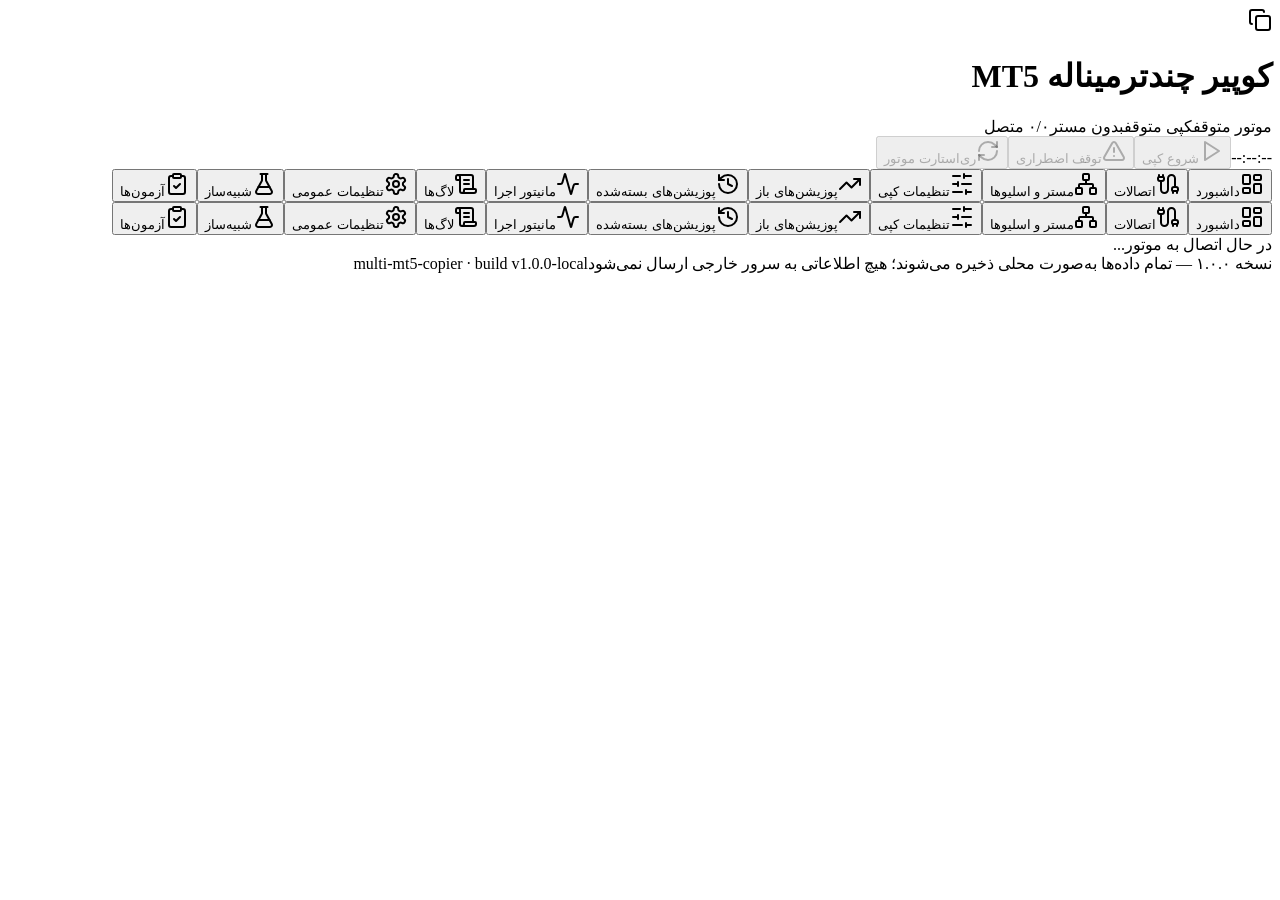
==== deploy/worker/ui/index.html @ fa25c73d "release: ship Windows package via GitHub Actions (EXE + dashboard UI in Release Assets) - deploy/wor" ====
<!DOCTYPE html><!--almX1vS29qFUEz5rLmqiv--><html lang="fa" dir="rtl" class="dark"><head><meta charSet="utf-8"/><meta name="viewport" content="width=device-width, initial-scale=1"/><link rel="stylesheet" href="/_next/static/chunks/bf1389ca1d8780b5.css" data-precedence="next"/><link rel="preload" as="script" fetchPriority="low" href="/_next/static/chunks/58c60a5fa6b544da.js"/><script src="/_next/static/chunks/771dedee3f5e1621.js" async=""></script><script src="/_next/static/chunks/e461e3027eb348df.js" async=""></script><script src="/_next/static/chunks/turbopack-b702dda9a075337d.js" async=""></script><script src="/_next/static/chunks/2f236954d6a65e12.js" async=""></script><script src="/_next/static/chunks/8f161a78fdf321c0.js" async=""></script><script src="/_next/static/chunks/02991f9623cb055b.js" async=""></script><link rel="preload" href="https://fonts.googleapis.com/css2?family=Vazirmatn:wght@400;500;600;700&amp;display=swap" as="style"/><link rel="preconnect" href="https://fonts.googleapis.com"/><link rel="preconnect" href="https://fonts.gstatic.com" crossorigin="anonymous"/><meta name="theme-color" content="#09090b"/><title>کوپیر چندترمیناله MT5</title><meta name="description" content="داشبورد حرفه‌ای کپی معاملات بین ترمینال‌های متاتریدر ۵ — تمام داده‌ها به‌صورت محلی ذخیره می‌شوند"/><link href="https://fonts.googleapis.com/css2?family=Vazirmatn:wght@400;500;600;700&amp;display=swap" rel="stylesheet"/><script src="/_next/static/chunks/a6dad97d9634a72d.js" noModule=""></script></head><body class="antialiased bg-background text-foreground"><div hidden=""><!--$--><!--/$--></div><div class="flex min-h-screen flex-col bg-zinc-950 text-zinc-100"><header class="sticky top-0 z-40 border-b border-zinc-800 bg-zinc-950/85 backdrop-blur"><div class="mx-auto flex w-full max-w-[1600px] flex-wrap items-center gap-x-4 gap-y-2 px-3 py-2.5 sm:px-4"><div class="flex min-w-0 items-center gap-2.5"><span class="flex size-9 shrink-0 items-center justify-center rounded-lg border border-amber-500/40 bg-amber-500/10"><svg xmlns="http://www.w3.org/2000/svg" width="24" height="24" viewBox="0 0 24 24" fill="none" stroke="currentColor" stroke-width="2" stroke-linecap="round" stroke-linejoin="round" class="lucide lucide-copy size-4 text-amber-500" aria-hidden="true"><rect width="14" height="14" x="8" y="8" rx="2" ry="2"></rect><path d="M4 16c-1.1 0-2-.9-2-2V4c0-1.1.9-2 2-2h10c1.1 0 2 .9 2 2"></path></svg></span><h1 class="truncate text-sm font-bold sm:text-base">کوپیر چندترمیناله MT5</h1></div><div class="flex flex-wrap items-center gap-1.5"><span data-slot="badge" class="inline-flex items-center justify-center rounded-md border font-medium w-fit whitespace-nowrap shrink-0 [&amp;&gt;svg]:size-3 [&amp;&gt;svg]:pointer-events-none focus-visible:border-ring focus-visible:ring-ring/50 focus-visible:ring-[3px] aria-invalid:ring-destructive/20 dark:aria-invalid:ring-destructive/40 aria-invalid:border-destructive transition-[color,box-shadow] overflow-hidden [a&amp;]:hover:bg-accent [a&amp;]:hover:text-accent-foreground gap-1.5 px-2.5 py-1 text-[11px] border-zinc-700 bg-zinc-800/60 text-zinc-400"><span class="inline-block size-1.5 rounded-full bg-zinc-500"></span>موتور متوقف</span><span data-slot="badge" class="inline-flex items-center justify-center rounded-md border font-medium w-fit whitespace-nowrap shrink-0 [&amp;&gt;svg]:size-3 [&amp;&gt;svg]:pointer-events-none focus-visible:border-ring focus-visible:ring-ring/50 focus-visible:ring-[3px] aria-invalid:ring-destructive/20 dark:aria-invalid:ring-destructive/40 aria-invalid:border-destructive transition-[color,box-shadow] overflow-hidden [a&amp;]:hover:bg-accent [a&amp;]:hover:text-accent-foreground gap-1.5 px-2.5 py-1 text-[11px] border-zinc-700 bg-zinc-800/60 text-zinc-400"><span class="inline-block size-1.5 rounded-full bg-zinc-500"></span>کپی متوقف</span><span data-slot="badge" class="inline-flex items-center justify-center rounded-md border font-medium w-fit whitespace-nowrap shrink-0 [&amp;&gt;svg]:size-3 gap-1 [&amp;&gt;svg]:pointer-events-none focus-visible:border-ring focus-visible:ring-ring/50 focus-visible:ring-[3px] aria-invalid:ring-destructive/20 dark:aria-invalid:ring-destructive/40 aria-invalid:border-destructive transition-[color,box-shadow] overflow-hidden [a&amp;]:hover:bg-accent [a&amp;]:hover:text-accent-foreground border-zinc-800 px-2.5 py-1 text-[11px] text-zinc-500">بدون مستر</span><span data-slot="badge" class="inline-flex items-center justify-center rounded-md border font-medium w-fit whitespace-nowrap shrink-0 [&amp;&gt;svg]:size-3 gap-1 [&amp;&gt;svg]:pointer-events-none focus-visible:border-ring focus-visible:ring-ring/50 focus-visible:ring-[3px] aria-invalid:ring-destructive/20 dark:aria-invalid:ring-destructive/40 aria-invalid:border-destructive transition-[color,box-shadow] overflow-hidden [a&amp;]:hover:bg-accent [a&amp;]:hover:text-accent-foreground border-zinc-800 px-2.5 py-1 text-[11px] text-zinc-400">۰<!-- -->/<!-- -->۰<!-- --> متصل</span></div><div class="ms-auto flex flex-wrap items-center gap-2"><span class="hidden md:block"><span dir="ltr" class="font-mono tnum text-zinc-400">--:--:--</span></span><button data-slot="button" class="inline-flex items-center justify-center whitespace-nowrap text-sm font-medium transition-all disabled:pointer-events-none disabled:opacity-50 [&amp;_svg]:pointer-events-none [&amp;_svg:not([class*=&#x27;size-&#x27;])]:size-4 shrink-0 [&amp;_svg]:shrink-0 outline-none focus-visible:border-ring focus-visible:ring-ring/50 focus-visible:ring-[3px] aria-invalid:ring-destructive/20 dark:aria-invalid:ring-destructive/40 aria-invalid:border-destructive shadow-xs rounded-md px-3 has-[&gt;svg]:px-2.5 h-11 gap-1.5 bg-amber-500 text-zinc-950 hover:bg-amber-400 sm:h-9" disabled=""><svg xmlns="http://www.w3.org/2000/svg" width="24" height="24" viewBox="0 0 24 24" fill="none" stroke="currentColor" stroke-width="2" stroke-linecap="round" stroke-linejoin="round" class="lucide lucide-play size-3.5" aria-hidden="true"><polygon points="6 3 20 12 6 21 6 3"></polygon></svg>شروع کپی</button><button data-slot="alert-dialog-trigger" class="inline-flex items-center justify-center whitespace-nowrap text-sm font-medium transition-all disabled:pointer-events-none disabled:opacity-50 [&amp;_svg]:pointer-events-none [&amp;_svg:not([class*=&#x27;size-&#x27;])]:size-4 shrink-0 [&amp;_svg]:shrink-0 outline-none focus-visible:border-ring focus-visible:ring-ring/50 focus-visible:ring-[3px] aria-invalid:ring-destructive/20 dark:aria-invalid:ring-destructive/40 aria-invalid:border-destructive border bg-background shadow-xs hover:text-accent-foreground dark:bg-input/30 dark:border-input dark:hover:bg-input/50 rounded-md px-3 has-[&gt;svg]:px-2.5 h-11 gap-1.5 border-red-500/40 text-red-400 hover:bg-red-500/10 sm:h-9" disabled="" type="button" aria-haspopup="dialog" aria-expanded="false" aria-controls="radix-_R_1slfdb_" data-state="closed"><svg xmlns="http://www.w3.org/2000/svg" width="24" height="24" viewBox="0 0 24 24" fill="none" stroke="currentColor" stroke-width="2" stroke-linecap="round" stroke-linejoin="round" class="lucide lucide-triangle-alert size-3.5" aria-hidden="true"><path d="m21.73 18-8-14a2 2 0 0 0-3.48 0l-8 14A2 2 0 0 0 4 21h16a2 2 0 0 0 1.73-3"></path><path d="M12 9v4"></path><path d="M12 17h.01"></path></svg>توقف اضطراری</button><button data-slot="alert-dialog-trigger" class="inline-flex items-center justify-center whitespace-nowrap text-sm font-medium transition-all disabled:pointer-events-none disabled:opacity-50 [&amp;_svg]:pointer-events-none [&amp;_svg:not([class*=&#x27;size-&#x27;])]:size-4 shrink-0 [&amp;_svg]:shrink-0 outline-none focus-visible:border-ring focus-visible:ring-ring/50 focus-visible:ring-[3px] aria-invalid:ring-destructive/20 dark:aria-invalid:ring-destructive/40 aria-invalid:border-destructive border bg-background shadow-xs hover:bg-accent hover:text-accent-foreground dark:bg-input/30 dark:border-input dark:hover:bg-input/50 rounded-md px-3 has-[&gt;svg]:px-2.5 h-11 gap-1.5 border-zinc-700 text-zinc-300 sm:h-9" disabled="" type="button" aria-haspopup="dialog" aria-expanded="false" aria-controls="radix-_R_2clfdb_" data-state="closed"><svg xmlns="http://www.w3.org/2000/svg" width="24" height="24" viewBox="0 0 24 24" fill="none" stroke="currentColor" stroke-width="2" stroke-linecap="round" stroke-linejoin="round" class="lucide lucide-refresh-cw size-3.5" aria-hidden="true"><path d="M3 12a9 9 0 0 1 9-9 9.75 9.75 0 0 1 6.74 2.74L21 8"></path><path d="M21 3v5h-5"></path><path d="M21 12a9 9 0 0 1-9 9 9.75 9.75 0 0 1-6.74-2.74L3 16"></path><path d="M8 16H3v5"></path></svg>ری‌استارت موتور</button></div></div></header><nav aria-label="ناوبری" class="border-b border-zinc-800 bg-zinc-950 lg:hidden"><div class="flex gap-1 overflow-x-auto px-2 py-2"><button type="button" aria-current="page" class="flex items-center gap-2 rounded-lg border text-sm font-medium transition-colors h-11 shrink-0 px-3 border-amber-500/40 bg-amber-500/10 text-amber-400"><svg xmlns="http://www.w3.org/2000/svg" width="24" height="24" viewBox="0 0 24 24" fill="none" stroke="currentColor" stroke-width="2" stroke-linecap="round" stroke-linejoin="round" class="lucide lucide-layout-dashboard size-4 shrink-0" aria-hidden="true"><rect width="7" height="9" x="3" y="3" rx="1"></rect><rect width="7" height="5" x="14" y="3" rx="1"></rect><rect width="7" height="9" x="14" y="12" rx="1"></rect><rect width="7" height="5" x="3" y="16" rx="1"></rect></svg>داشبورد</button><button type="button" class="flex items-center gap-2 rounded-lg border text-sm font-medium transition-colors h-11 shrink-0 px-3 border-transparent text-zinc-400 hover:bg-zinc-900 hover:text-zinc-200"><svg xmlns="http://www.w3.org/2000/svg" width="24" height="24" viewBox="0 0 24 24" fill="none" stroke="currentColor" stroke-width="2" stroke-linecap="round" stroke-linejoin="round" class="lucide lucide-cable size-4 shrink-0" aria-hidden="true"><path d="M17 21v-2a1 1 0 0 1-1-1v-1a2 2 0 0 1 2-2h2a2 2 0 0 1 2 2v1a1 1 0 0 1-1 1"></path><path d="M19 15V6.5a1 1 0 0 0-7 0v11a1 1 0 0 1-7 0V9"></path><path d="M21 21v-2h-4"></path><path d="M3 5h4V3"></path><path d="M7 5a1 1 0 0 1 1 1v1a2 2 0 0 1-2 2H4a2 2 0 0 1-2-2V6a1 1 0 0 1 1-1V3"></path></svg>اتصالات</button><button type="button" class="flex items-center gap-2 rounded-lg border text-sm font-medium transition-colors h-11 shrink-0 px-3 border-transparent text-zinc-400 hover:bg-zinc-900 hover:text-zinc-200"><svg xmlns="http://www.w3.org/2000/svg" width="24" height="24" viewBox="0 0 24 24" fill="none" stroke="currentColor" stroke-width="2" stroke-linecap="round" stroke-linejoin="round" class="lucide lucide-network size-4 shrink-0" aria-hidden="true"><rect x="16" y="16" width="6" height="6" rx="1"></rect><rect x="2" y="16" width="6" height="6" rx="1"></rect><rect x="9" y="2" width="6" height="6" rx="1"></rect><path d="M5 16v-3a1 1 0 0 1 1-1h12a1 1 0 0 1 1 1v3"></path><path d="M12 12V8"></path></svg>مستر و اسلیوها</button><button type="button" class="flex items-center gap-2 rounded-lg border text-sm font-medium transition-colors h-11 shrink-0 px-3 border-transparent text-zinc-400 hover:bg-zinc-900 hover:text-zinc-200"><svg xmlns="http://www.w3.org/2000/svg" width="24" height="24" viewBox="0 0 24 24" fill="none" stroke="currentColor" stroke-width="2" stroke-linecap="round" stroke-linejoin="round" class="lucide lucide-sliders-horizontal size-4 shrink-0" aria-hidden="true"><line x1="21" x2="14" y1="4" y2="4"></line><line x1="10" x2="3" y1="4" y2="4"></line><line x1="21" x2="12" y1="12" y2="12"></line><line x1="8" x2="3" y1="12" y2="12"></line><line x1="21" x2="16" y1="20" y2="20"></line><line x1="12" x2="3" y1="20" y2="20"></line><line x1="14" x2="14" y1="2" y2="6"></line><line x1="8" x2="8" y1="10" y2="14"></line><line x1="16" x2="16" y1="18" y2="22"></line></svg>تنظیمات کپی</button><button type="button" class="flex items-center gap-2 rounded-lg border text-sm font-medium transition-colors h-11 shrink-0 px-3 border-transparent text-zinc-400 hover:bg-zinc-900 hover:text-zinc-200"><svg xmlns="http://www.w3.org/2000/svg" width="24" height="24" viewBox="0 0 24 24" fill="none" stroke="currentColor" stroke-width="2" stroke-linecap="round" stroke-linejoin="round" class="lucide lucide-trending-up size-4 shrink-0" aria-hidden="true"><path d="M16 7h6v6"></path><path d="m22 7-8.5 8.5-5-5L2 17"></path></svg>پوزیشن‌های باز</button><button type="button" class="flex items-center gap-2 rounded-lg border text-sm font-medium transition-colors h-11 shrink-0 px-3 border-transparent text-zinc-400 hover:bg-zinc-900 hover:text-zinc-200"><svg xmlns="http://www.w3.org/2000/svg" width="24" height="24" viewBox="0 0 24 24" fill="none" stroke="currentColor" stroke-width="2" stroke-linecap="round" stroke-linejoin="round" class="lucide lucide-history size-4 shrink-0" aria-hidden="true"><path d="M3 12a9 9 0 1 0 9-9 9.75 9.75 0 0 0-6.74 2.74L3 8"></path><path d="M3 3v5h5"></path><path d="M12 7v5l4 2"></path></svg>پوزیشن‌های بسته‌شده</button><button type="button" class="flex items-center gap-2 rounded-lg border text-sm font-medium transition-colors h-11 shrink-0 px-3 border-transparent text-zinc-400 hover:bg-zinc-900 hover:text-zinc-200"><svg xmlns="http://www.w3.org/2000/svg" width="24" height="24" viewBox="0 0 24 24" fill="none" stroke="currentColor" stroke-width="2" stroke-linecap="round" stroke-linejoin="round" class="lucide lucide-activity size-4 shrink-0" aria-hidden="true"><path d="M22 12h-2.48a2 2 0 0 0-1.93 1.46l-2.35 8.36a.25.25 0 0 1-.48 0L9.24 2.18a.25.25 0 0 0-.48 0l-2.35 8.36A2 2 0 0 1 4.49 12H2"></path></svg>مانیتور اجرا</button><button type="button" class="flex items-center gap-2 rounded-lg border text-sm font-medium transition-colors h-11 shrink-0 px-3 border-transparent text-zinc-400 hover:bg-zinc-900 hover:text-zinc-200"><svg xmlns="http://www.w3.org/2000/svg" width="24" height="24" viewBox="0 0 24 24" fill="none" stroke="currentColor" stroke-width="2" stroke-linecap="round" stroke-linejoin="round" class="lucide lucide-scroll-text size-4 shrink-0" aria-hidden="true"><path d="M15 12h-5"></path><path d="M15 8h-5"></path><path d="M19 17V5a2 2 0 0 0-2-2H4"></path><path d="M8 21h12a2 2 0 0 0 2-2v-1a1 1 0 0 0-1-1H11a1 1 0 0 0-1 1v1a2 2 0 1 1-4 0V5a2 2 0 1 0-4 0v2a1 1 0 0 0 1 1h3"></path></svg>لاگ‌ها</button><button type="button" class="flex items-center gap-2 rounded-lg border text-sm font-medium transition-colors h-11 shrink-0 px-3 border-transparent text-zinc-400 hover:bg-zinc-900 hover:text-zinc-200"><svg xmlns="http://www.w3.org/2000/svg" width="24" height="24" viewBox="0 0 24 24" fill="none" stroke="currentColor" stroke-width="2" stroke-linecap="round" stroke-linejoin="round" class="lucide lucide-settings size-4 shrink-0" aria-hidden="true"><path d="M12.22 2h-.44a2 2 0 0 0-2 2v.18a2 2 0 0 1-1 1.73l-.43.25a2 2 0 0 1-2 0l-.15-.08a2 2 0 0 0-2.73.73l-.22.38a2 2 0 0 0 .73 2.73l.15.1a2 2 0 0 1 1 1.72v.51a2 2 0 0 1-1 1.74l-.15.09a2 2 0 0 0-.73 2.73l.22.38a2 2 0 0 0 2.73.73l.15-.08a2 2 0 0 1 2 0l.43.25a2 2 0 0 1 1 1.73V20a2 2 0 0 0 2 2h.44a2 2 0 0 0 2-2v-.18a2 2 0 0 1 1-1.73l.43-.25a2 2 0 0 1 2 0l.15.08a2 2 0 0 0 2.73-.73l.22-.39a2 2 0 0 0-.73-2.73l-.15-.08a2 2 0 0 1-1-1.74v-.5a2 2 0 0 1 1-1.74l.15-.09a2 2 0 0 0 .73-2.73l-.22-.38a2 2 0 0 0-2.73-.73l-.15.08a2 2 0 0 1-2 0l-.43-.25a2 2 0 0 1-1-1.73V4a2 2 0 0 0-2-2z"></path><circle cx="12" cy="12" r="3"></circle></svg>تنظیمات عمومی</button><button type="button" class="flex items-center gap-2 rounded-lg border text-sm font-medium transition-colors h-11 shrink-0 px-3 border-transparent text-zinc-400 hover:bg-zinc-900 hover:text-zinc-200"><svg xmlns="http://www.w3.org/2000/svg" width="24" height="24" viewBox="0 0 24 24" fill="none" stroke="currentColor" stroke-width="2" stroke-linecap="round" stroke-linejoin="round" class="lucide lucide-flask-conical size-4 shrink-0" aria-hidden="true"><path d="M14 2v6a2 2 0 0 0 .245.96l5.51 10.08A2 2 0 0 1 18 22H6a2 2 0 0 1-1.755-2.96l5.51-10.08A2 2 0 0 0 10 8V2"></path><path d="M6.453 15h11.094"></path><path d="M8.5 2h7"></path></svg>شبیه‌ساز</button><button type="button" class="flex items-center gap-2 rounded-lg border text-sm font-medium transition-colors h-11 shrink-0 px-3 border-transparent text-zinc-400 hover:bg-zinc-900 hover:text-zinc-200"><svg xmlns="http://www.w3.org/2000/svg" width="24" height="24" viewBox="0 0 24 24" fill="none" stroke="currentColor" stroke-width="2" stroke-linecap="round" stroke-linejoin="round" class="lucide lucide-clipboard-check size-4 shrink-0" aria-hidden="true"><rect width="8" height="4" x="8" y="2" rx="1" ry="1"></rect><path d="M16 4h2a2 2 0 0 1 2 2v14a2 2 0 0 1-2 2H6a2 2 0 0 1-2-2V6a2 2 0 0 1 2-2h2"></path><path d="m9 14 2 2 4-4"></path></svg>آزمون‌ها</button></div></nav><div class="mx-auto flex w-full max-w-[1600px] flex-1"><nav aria-label="ناوبری" class="sticky top-[57px] hidden h-fit max-h-[calc(100vh-5rem)] w-56 shrink-0 flex-col gap-1 overflow-y-auto border-e border-zinc-800 p-3 lg:flex"><button type="button" aria-current="page" class="flex items-center gap-2 rounded-lg border text-sm font-medium transition-colors h-11 w-full justify-start px-3 border-amber-500/40 bg-amber-500/10 text-amber-400"><svg xmlns="http://www.w3.org/2000/svg" width="24" height="24" viewBox="0 0 24 24" fill="none" stroke="currentColor" stroke-width="2" stroke-linecap="round" stroke-linejoin="round" class="lucide lucide-layout-dashboard size-4 shrink-0" aria-hidden="true"><rect width="7" height="9" x="3" y="3" rx="1"></rect><rect width="7" height="5" x="14" y="3" rx="1"></rect><rect width="7" height="9" x="14" y="12" rx="1"></rect><rect width="7" height="5" x="3" y="16" rx="1"></rect></svg>داشبورد</button><button type="button" class="flex items-center gap-2 rounded-lg border text-sm font-medium transition-colors h-11 w-full justify-start px-3 border-transparent text-zinc-400 hover:bg-zinc-900 hover:text-zinc-200"><svg xmlns="http://www.w3.org/2000/svg" width="24" height="24" viewBox="0 0 24 24" fill="none" stroke="currentColor" stroke-width="2" stroke-linecap="round" stroke-linejoin="round" class="lucide lucide-cable size-4 shrink-0" aria-hidden="true"><path d="M17 21v-2a1 1 0 0 1-1-1v-1a2 2 0 0 1 2-2h2a2 2 0 0 1 2 2v1a1 1 0 0 1-1 1"></path><path d="M19 15V6.5a1 1 0 0 0-7 0v11a1 1 0 0 1-7 0V9"></path><path d="M21 21v-2h-4"></path><path d="M3 5h4V3"></path><path d="M7 5a1 1 0 0 1 1 1v1a2 2 0 0 1-2 2H4a2 2 0 0 1-2-2V6a1 1 0 0 1 1-1V3"></path></svg>اتصالات</button><button type="button" class="flex items-center gap-2 rounded-lg border text-sm font-medium transition-colors h-11 w-full justify-start px-3 border-transparent text-zinc-400 hover:bg-zinc-900 hover:text-zinc-200"><svg xmlns="http://www.w3.org/2000/svg" width="24" height="24" viewBox="0 0 24 24" fill="none" stroke="currentColor" stroke-width="2" stroke-linecap="round" stroke-linejoin="round" class="lucide lucide-network size-4 shrink-0" aria-hidden="true"><rect x="16" y="16" width="6" height="6" rx="1"></rect><rect x="2" y="16" width="6" height="6" rx="1"></rect><rect x="9" y="2" width="6" height="6" rx="1"></rect><path d="M5 16v-3a1 1 0 0 1 1-1h12a1 1 0 0 1 1 1v3"></path><path d="M12 12V8"></path></svg>مستر و اسلیوها</button><button type="button" class="flex items-center gap-2 rounded-lg border text-sm font-medium transition-colors h-11 w-full justify-start px-3 border-transparent text-zinc-400 hover:bg-zinc-900 hover:text-zinc-200"><svg xmlns="http://www.w3.org/2000/svg" width="24" height="24" viewBox="0 0 24 24" fill="none" stroke="currentColor" stroke-width="2" stroke-linecap="round" stroke-linejoin="round" class="lucide lucide-sliders-horizontal size-4 shrink-0" aria-hidden="true"><line x1="21" x2="14" y1="4" y2="4"></line><line x1="10" x2="3" y1="4" y2="4"></line><line x1="21" x2="12" y1="12" y2="12"></line><line x1="8" x2="3" y1="12" y2="12"></line><line x1="21" x2="16" y1="20" y2="20"></line><line x1="12" x2="3" y1="20" y2="20"></line><line x1="14" x2="14" y1="2" y2="6"></line><line x1="8" x2="8" y1="10" y2="14"></line><line x1="16" x2="16" y1="18" y2="22"></line></svg>تنظیمات کپی</button><button type="button" class="flex items-center gap-2 rounded-lg border text-sm font-medium transition-colors h-11 w-full justify-start px-3 border-transparent text-zinc-400 hover:bg-zinc-900 hover:text-zinc-200"><svg xmlns="http://www.w3.org/2000/svg" width="24" height="24" viewBox="0 0 24 24" fill="none" stroke="currentColor" stroke-width="2" stroke-linecap="round" stroke-linejoin="round" class="lucide lucide-trending-up size-4 shrink-0" aria-hidden="true"><path d="M16 7h6v6"></path><path d="m22 7-8.5 8.5-5-5L2 17"></path></svg>پوزیشن‌های باز</button><button type="button" class="flex items-center gap-2 rounded-lg border text-sm font-medium transition-colors h-11 w-full justify-start px-3 border-transparent text-zinc-400 hover:bg-zinc-900 hover:text-zinc-200"><svg xmlns="http://www.w3.org/2000/svg" width="24" height="24" viewBox="0 0 24 24" fill="none" stroke="currentColor" stroke-width="2" stroke-linecap="round" stroke-linejoin="round" class="lucide lucide-history size-4 shrink-0" aria-hidden="true"><path d="M3 12a9 9 0 1 0 9-9 9.75 9.75 0 0 0-6.74 2.74L3 8"></path><path d="M3 3v5h5"></path><path d="M12 7v5l4 2"></path></svg>پوزیشن‌های بسته‌شده</button><button type="button" class="flex items-center gap-2 rounded-lg border text-sm font-medium transition-colors h-11 w-full justify-start px-3 border-transparent text-zinc-400 hover:bg-zinc-900 hover:text-zinc-200"><svg xmlns="http://www.w3.org/2000/svg" width="24" height="24" viewBox="0 0 24 24" fill="none" stroke="currentColor" stroke-width="2" stroke-linecap="round" stroke-linejoin="round" class="lucide lucide-activity size-4 shrink-0" aria-hidden="true"><path d="M22 12h-2.48a2 2 0 0 0-1.93 1.46l-2.35 8.36a.25.25 0 0 1-.48 0L9.24 2.18a.25.25 0 0 0-.48 0l-2.35 8.36A2 2 0 0 1 4.49 12H2"></path></svg>مانیتور اجرا</button><button type="button" class="flex items-center gap-2 rounded-lg border text-sm font-medium transition-colors h-11 w-full justify-start px-3 border-transparent text-zinc-400 hover:bg-zinc-900 hover:text-zinc-200"><svg xmlns="http://www.w3.org/2000/svg" width="24" height="24" viewBox="0 0 24 24" fill="none" stroke="currentColor" stroke-width="2" stroke-linecap="round" stroke-linejoin="round" class="lucide lucide-scroll-text size-4 shrink-0" aria-hidden="true"><path d="M15 12h-5"></path><path d="M15 8h-5"></path><path d="M19 17V5a2 2 0 0 0-2-2H4"></path><path d="M8 21h12a2 2 0 0 0 2-2v-1a1 1 0 0 0-1-1H11a1 1 0 0 0-1 1v1a2 2 0 1 1-4 0V5a2 2 0 1 0-4 0v2a1 1 0 0 0 1 1h3"></path></svg>لاگ‌ها</button><button type="button" class="flex items-center gap-2 rounded-lg border text-sm font-medium transition-colors h-11 w-full justify-start px-3 border-transparent text-zinc-400 hover:bg-zinc-900 hover:text-zinc-200"><svg xmlns="http://www.w3.org/2000/svg" width="24" height="24" viewBox="0 0 24 24" fill="none" stroke="currentColor" stroke-width="2" stroke-linecap="round" stroke-linejoin="round" class="lucide lucide-settings size-4 shrink-0" aria-hidden="true"><path d="M12.22 2h-.44a2 2 0 0 0-2 2v.18a2 2 0 0 1-1 1.73l-.43.25a2 2 0 0 1-2 0l-.15-.08a2 2 0 0 0-2.73.73l-.22.38a2 2 0 0 0 .73 2.73l.15.1a2 2 0 0 1 1 1.72v.51a2 2 0 0 1-1 1.74l-.15.09a2 2 0 0 0-.73 2.73l.22.38a2 2 0 0 0 2.73.73l.15-.08a2 2 0 0 1 2 0l.43.25a2 2 0 0 1 1 1.73V20a2 2 0 0 0 2 2h.44a2 2 0 0 0 2-2v-.18a2 2 0 0 1 1-1.73l.43-.25a2 2 0 0 1 2 0l.15.08a2 2 0 0 0 2.73-.73l.22-.39a2 2 0 0 0-.73-2.73l-.15-.08a2 2 0 0 1-1-1.74v-.5a2 2 0 0 1 1-1.74l.15-.09a2 2 0 0 0 .73-2.73l-.22-.38a2 2 0 0 0-2.73-.73l-.15.08a2 2 0 0 1-2 0l-.43-.25a2 2 0 0 1-1-1.73V4a2 2 0 0 0-2-2z"></path><circle cx="12" cy="12" r="3"></circle></svg>تنظیمات عمومی</button><button type="button" class="flex items-center gap-2 rounded-lg border text-sm font-medium transition-colors h-11 w-full justify-start px-3 border-transparent text-zinc-400 hover:bg-zinc-900 hover:text-zinc-200"><svg xmlns="http://www.w3.org/2000/svg" width="24" height="24" viewBox="0 0 24 24" fill="none" stroke="currentColor" stroke-width="2" stroke-linecap="round" stroke-linejoin="round" class="lucide lucide-flask-conical size-4 shrink-0" aria-hidden="true"><path d="M14 2v6a2 2 0 0 0 .245.96l5.51 10.08A2 2 0 0 1 18 22H6a2 2 0 0 1-1.755-2.96l5.51-10.08A2 2 0 0 0 10 8V2"></path><path d="M6.453 15h11.094"></path><path d="M8.5 2h7"></path></svg>شبیه‌ساز</button><button type="button" class="flex items-center gap-2 rounded-lg border text-sm font-medium transition-colors h-11 w-full justify-start px-3 border-transparent text-zinc-400 hover:bg-zinc-900 hover:text-zinc-200"><svg xmlns="http://www.w3.org/2000/svg" width="24" height="24" viewBox="0 0 24 24" fill="none" stroke="currentColor" stroke-width="2" stroke-linecap="round" stroke-linejoin="round" class="lucide lucide-clipboard-check size-4 shrink-0" aria-hidden="true"><rect width="8" height="4" x="8" y="2" rx="1" ry="1"></rect><path d="M16 4h2a2 2 0 0 1 2 2v14a2 2 0 0 1-2 2H6a2 2 0 0 1-2-2V6a2 2 0 0 1 2-2h2"></path><path d="m9 14 2 2 4-4"></path></svg>آزمون‌ها</button></nav><main class="min-w-0 flex-1 p-4 sm:p-6"><div class="flex min-h-40 items-center justify-center text-sm text-zinc-500">در حال اتصال به موتور...</div></main></div><footer class="mt-auto border-t border-zinc-800 bg-zinc-950"><div class="mx-auto flex w-full max-w-[1600px] flex-col items-center justify-between gap-1.5 px-4 py-4 text-center text-[11px] text-zinc-600 sm:flex-row"><span>نسخه ۱.۰.۰ — تمام داده‌ها به‌صورت محلی ذخیره می‌شوند؛ هیچ اطلاعاتی به سرور خارجی ارسال نمی‌شود</span><span dir="ltr" class="font-mono">multi-mt5-copier · build v1.0.0-local</span></div></footer></div><!--$--><!--/$--><section aria-label="Notifications alt+T" tabindex="-1" aria-live="polite" aria-relevant="additions text" aria-atomic="false"></section><script src="/_next/static/chunks/58c60a5fa6b544da.js" id="_R_" async=""></script><script>(self.__next_f=self.__next_f||[]).push([0])</script><script>self.__next_f.push([1,"1:\"$Sreact.fragment\"\n2:I[39756,[\"/_next/static/chunks/2f236954d6a65e12.js\"],\"default\"]\n3:I[37457,[\"/_next/static/chunks/2f236954d6a65e12.js\"],\"default\"]\n4:I[13354,[\"/_next/static/chunks/8f161a78fdf321c0.js\"],\"Toaster\"]\n5:I[47257,[\"/_next/static/chunks/2f236954d6a65e12.js\"],\"ClientPageRoot\"]\n6:I[52683,[\"/_next/static/chunks/8f161a78fdf321c0.js\",\"/_next/static/chunks/02991f9623cb055b.js\"],\"default\"]\n9:I[97367,[\"/_next/static/chunks/2f236954d6a65e12.js\"],\"OutletBoundary\"]\na:\"$Sreact.suspense\"\nc:I[97367,[\"/_next/static/chunks/2f236954d6a65e12.js\"],\"ViewportBoundary\"]\ne:I[97367,[\"/_next/static/chunks/2f236954d6a65e12.js\"],\"MetadataBoundary\"]\n10:I[68027,[\"/_next/static/chunks/2f236954d6a65e12.js\"],\"default\"]\n:HL[\"/_next/static/chunks/bf1389ca1d8780b5.css\",\"style\"]\n:HL[\"https://fonts.googleapis.com/css2?family=Vazirmatn:wght@400;500;600;700\u0026display=swap\",\"style\"]\n"])</script><script>self.__next_f.push([1,"0:{\"P\":null,\"b\":\"almX1vS29qFUEz5rLmqiv\",\"c\":[\"\",\"\"],\"q\":\"\",\"i\":false,\"f\":[[[\"\",{\"children\":[\"__PAGE__\",{}]},\"$undefined\",\"$undefined\",true],[[\"$\",\"$1\",\"c\",{\"children\":[[[\"$\",\"link\",\"0\",{\"rel\":\"stylesheet\",\"href\":\"/_next/static/chunks/bf1389ca1d8780b5.css\",\"precedence\":\"next\",\"crossOrigin\":\"$undefined\",\"nonce\":\"$undefined\"}],[\"$\",\"script\",\"script-0\",{\"src\":\"/_next/static/chunks/8f161a78fdf321c0.js\",\"async\":true,\"nonce\":\"$undefined\"}]],[\"$\",\"html\",null,{\"lang\":\"fa\",\"dir\":\"rtl\",\"className\":\"dark\",\"suppressHydrationWarning\":true,\"children\":[[\"$\",\"head\",null,{\"children\":[[\"$\",\"link\",null,{\"rel\":\"preconnect\",\"href\":\"https://fonts.googleapis.com\"}],[\"$\",\"link\",null,{\"rel\":\"preconnect\",\"href\":\"https://fonts.gstatic.com\",\"crossOrigin\":\"anonymous\"}],[\"$\",\"link\",null,{\"href\":\"https://fonts.googleapis.com/css2?family=Vazirmatn:wght@400;500;600;700\u0026display=swap\",\"rel\":\"stylesheet\"}]]}],[\"$\",\"body\",null,{\"className\":\"antialiased bg-background text-foreground\",\"children\":[[\"$\",\"$L2\",null,{\"parallelRouterKey\":\"children\",\"error\":\"$undefined\",\"errorStyles\":\"$undefined\",\"errorScripts\":\"$undefined\",\"template\":[\"$\",\"$L3\",null,{}],\"templateStyles\":\"$undefined\",\"templateScripts\":\"$undefined\",\"notFound\":[[[\"$\",\"title\",null,{\"children\":\"404: This page could not be found.\"}],[\"$\",\"div\",null,{\"style\":{\"fontFamily\":\"system-ui,\\\"Segoe UI\\\",Roboto,Helvetica,Arial,sans-serif,\\\"Apple Color Emoji\\\",\\\"Segoe UI Emoji\\\"\",\"height\":\"100vh\",\"textAlign\":\"center\",\"display\":\"flex\",\"flexDirection\":\"column\",\"alignItems\":\"center\",\"justifyContent\":\"center\"},\"children\":[\"$\",\"div\",null,{\"children\":[[\"$\",\"style\",null,{\"dangerouslySetInnerHTML\":{\"__html\":\"body{color:#000;background:#fff;margin:0}.next-error-h1{border-right:1px solid rgba(0,0,0,.3)}@media (prefers-color-scheme:dark){body{color:#fff;background:#000}.next-error-h1{border-right:1px solid rgba(255,255,255,.3)}}\"}}],[\"$\",\"h1\",null,{\"className\":\"next-error-h1\",\"style\":{\"display\":\"inline-block\",\"margin\":\"0 20px 0 0\",\"padding\":\"0 23px 0 0\",\"fontSize\":24,\"fontWeight\":500,\"verticalAlign\":\"top\",\"lineHeight\":\"49px\"},\"children\":404}],[\"$\",\"div\",null,{\"style\":{\"display\":\"inline-block\"},\"children\":[\"$\",\"h2\",null,{\"style\":{\"fontSize\":14,\"fontWeight\":400,\"lineHeight\":\"49px\",\"margin\":0},\"children\":\"This page could not be found.\"}]}]]}]}]],[]],\"forbidden\":\"$undefined\",\"unauthorized\":\"$undefined\"}],[\"$\",\"$L4\",null,{\"richColors\":true,\"position\":\"bottom-left\",\"theme\":\"dark\",\"closeButton\":true}]]}]]}]]}],{\"children\":[[\"$\",\"$1\",\"c\",{\"children\":[[\"$\",\"$L5\",null,{\"Component\":\"$6\",\"serverProvidedParams\":{\"searchParams\":{},\"params\":{},\"promises\":[\"$@7\",\"$@8\"]}}],[[\"$\",\"script\",\"script-0\",{\"src\":\"/_next/static/chunks/02991f9623cb055b.js\",\"async\":true,\"nonce\":\"$undefined\"}]],[\"$\",\"$L9\",null,{\"children\":[\"$\",\"$a\",null,{\"name\":\"Next.MetadataOutlet\",\"children\":\"$@b\"}]}]]}],{},null,false,false]},null,false,false],[\"$\",\"$1\",\"h\",{\"children\":[null,[\"$\",\"$Lc\",null,{\"children\":\"$Ld\"}],[\"$\",\"div\",null,{\"hidden\":true,\"children\":[\"$\",\"$Le\",null,{\"children\":[\"$\",\"$a\",null,{\"name\":\"Next.Metadata\",\"children\":\"$Lf\"}]}]}],null]}],false]],\"m\":\"$undefined\",\"G\":[\"$10\",[]],\"S\":true}\n"])</script><script>self.__next_f.push([1,"7:{}\n8:\"$0:f:0:1:1:children:0:props:children:0:props:serverProvidedParams:params\"\n"])</script><script>self.__next_f.push([1,"d:[[\"$\",\"meta\",\"0\",{\"charSet\":\"utf-8\"}],[\"$\",\"meta\",\"1\",{\"name\":\"viewport\",\"content\":\"width=device-width, initial-scale=1\"}],[\"$\",\"meta\",\"2\",{\"name\":\"theme-color\",\"content\":\"#09090b\"}]]\n"])</script><script>self.__next_f.push([1,"b:null\nf:[[\"$\",\"title\",\"0\",{\"children\":\"کوپیر چندترمیناله MT5\"}],[\"$\",\"meta\",\"1\",{\"name\":\"description\",\"content\":\"داشبورد حرفه‌ای کپی معاملات بین ترمینال‌های متاتریدر ۵ — تمام داده‌ها به‌صورت محلی ذخیره می‌شوند\"}]]\n"])</script></body></html>
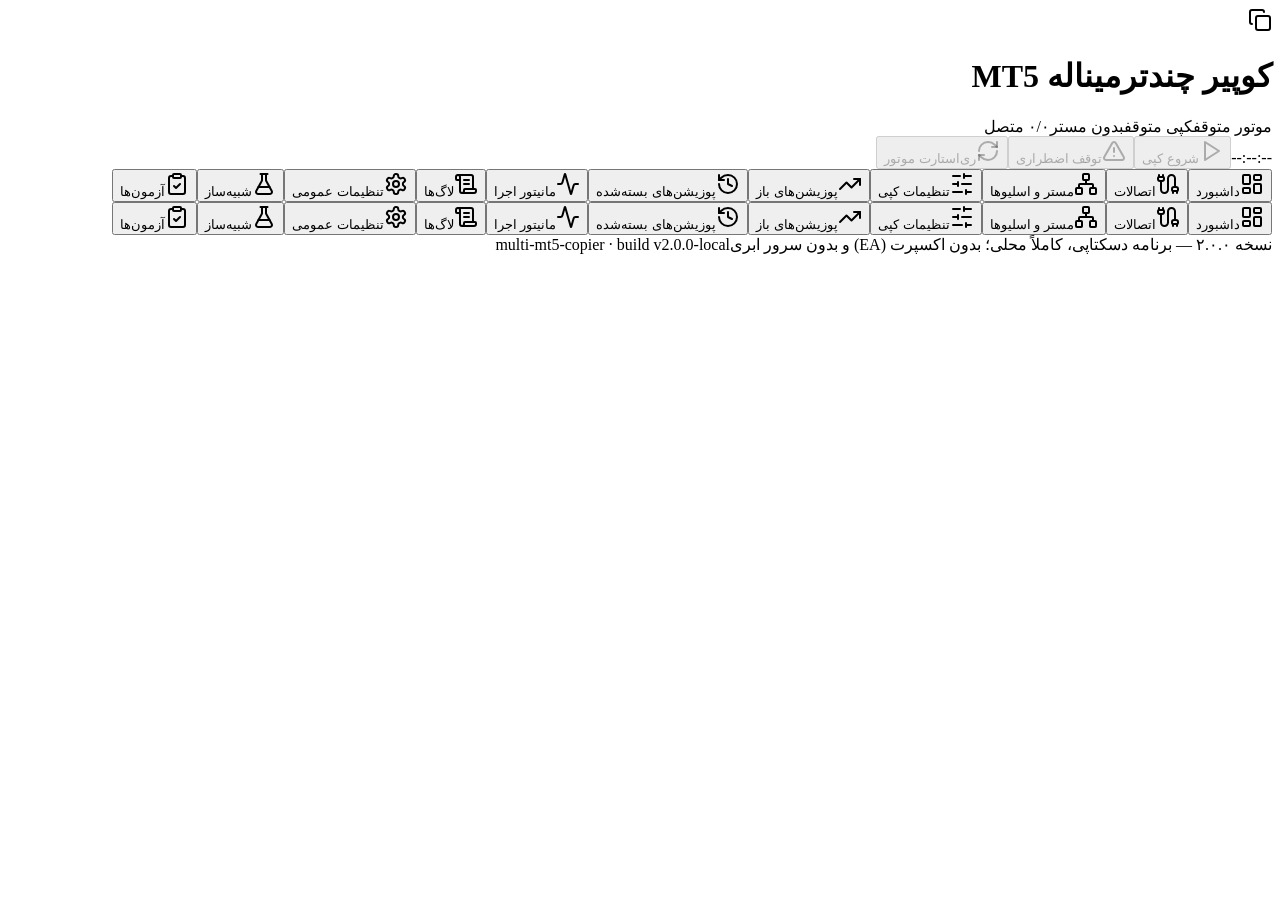
==== commit bcca7de8: "v2.0.0 desktop app edition: native WebView2 window (splash skeleton -> dashboard, no browser/console" ====
--- a/deploy/worker/ui/index.html
+++ b/deploy/worker/ui/index.html
@@ -1 +1 @@
-<!DOCTYPE html><!--almX1vS29qFUEz5rLmqiv--><html lang="fa" dir="rtl" class="dark"><head><meta charSet="utf-8"/><meta name="viewport" content="width=device-width, initial-scale=1"/><link rel="stylesheet" href="/_next/static/chunks/bf1389ca1d8780b5.css" data-precedence="next"/><link rel="preload" as="script" fetchPriority="low" href="/_next/static/chunks/58c60a5fa6b544da.js"/><script src="/_next/static/chunks/771dedee3f5e1621.js" async=""></script><script src="/_next/static/chunks/e461e3027eb348df.js" async=""></script><script src="/_next/static/chunks/turbopack-b702dda9a075337d.js" async=""></script><script src="/_next/static/chunks/2f236954d6a65e12.js" async=""></script><script src="/_next/static/chunks/8f161a78fdf321c0.js" async=""></script><script src="/_next/static/chunks/02991f9623cb055b.js" async=""></script><link rel="preload" href="https://fonts.googleapis.com/css2?family=Vazirmatn:wght@400;500;600;700&amp;display=swap" as="style"/><link rel="preconnect" href="https://fonts.googleapis.com"/><link rel="preconnect" href="https://fonts.gstatic.com" crossorigin="anonymous"/><meta name="theme-color" content="#09090b"/><title>کوپیر چندترمیناله MT5</title><meta name="description" content="داشبورد حرفه‌ای کپی معاملات بین ترمینال‌های متاتریدر ۵ — تمام داده‌ها به‌صورت محلی ذخیره می‌شوند"/><link href="https://fonts.googleapis.com/css2?family=Vazirmatn:wght@400;500;600;700&amp;display=swap" rel="stylesheet"/><script src="/_next/static/chunks/a6dad97d9634a72d.js" noModule=""></script></head><body class="antialiased bg-background text-foreground"><div hidden=""><!--$--><!--/$--></div><div class="flex min-h-screen flex-col bg-zinc-950 text-zinc-100"><header class="sticky top-0 z-40 border-b border-zinc-800 bg-zinc-950/85 backdrop-blur"><div class="mx-auto flex w-full max-w-[1600px] flex-wrap items-center gap-x-4 gap-y-2 px-3 py-2.5 sm:px-4"><div class="flex min-w-0 items-center gap-2.5"><span class="flex size-9 shrink-0 items-center justify-center rounded-lg border border-amber-500/40 bg-amber-500/10"><svg xmlns="http://www.w3.org/2000/svg" width="24" height="24" viewBox="0 0 24 24" fill="none" stroke="currentColor" stroke-width="2" stroke-linecap="round" stroke-linejoin="round" class="lucide lucide-copy size-4 text-amber-500" aria-hidden="true"><rect width="14" height="14" x="8" y="8" rx="2" ry="2"></rect><path d="M4 16c-1.1 0-2-.9-2-2V4c0-1.1.9-2 2-2h10c1.1 0 2 .9 2 2"></path></svg></span><h1 class="truncate text-sm font-bold sm:text-base">کوپیر چندترمیناله MT5</h1></div><div class="flex flex-wrap items-center gap-1.5"><span data-slot="badge" class="inline-flex items-center justify-center rounded-md border font-medium w-fit whitespace-nowrap shrink-0 [&amp;&gt;svg]:size-3 [&amp;&gt;svg]:pointer-events-none focus-visible:border-ring focus-visible:ring-ring/50 focus-visible:ring-[3px] aria-invalid:ring-destructive/20 dark:aria-invalid:ring-destructive/40 aria-invalid:border-destructive transition-[color,box-shadow] overflow-hidden [a&amp;]:hover:bg-accent [a&amp;]:hover:text-accent-foreground gap-1.5 px-2.5 py-1 text-[11px] border-zinc-700 bg-zinc-800/60 text-zinc-400"><span class="inline-block size-1.5 rounded-full bg-zinc-500"></span>موتور متوقف</span><span data-slot="badge" class="inline-flex items-center justify-center rounded-md border font-medium w-fit whitespace-nowrap shrink-0 [&amp;&gt;svg]:size-3 [&amp;&gt;svg]:pointer-events-none focus-visible:border-ring focus-visible:ring-ring/50 focus-visible:ring-[3px] aria-invalid:ring-destructive/20 dark:aria-invalid:ring-destructive/40 aria-invalid:border-destructive transition-[color,box-shadow] overflow-hidden [a&amp;]:hover:bg-accent [a&amp;]:hover:text-accent-foreground gap-1.5 px-2.5 py-1 text-[11px] border-zinc-700 bg-zinc-800/60 text-zinc-400"><span class="inline-block size-1.5 rounded-full bg-zinc-500"></span>کپی متوقف</span><span data-slot="badge" class="inline-flex items-center justify-center rounded-md border font-medium w-fit whitespace-nowrap shrink-0 [&amp;&gt;svg]:size-3 gap-1 [&amp;&gt;svg]:pointer-events-none focus-visible:border-ring focus-visible:ring-ring/50 focus-visible:ring-[3px] aria-invalid:ring-destructive/20 dark:aria-invalid:ring-destructive/40 aria-invalid:border-destructive transition-[color,box-shadow] overflow-hidden [a&amp;]:hover:bg-accent [a&amp;]:hover:text-accent-foreground border-zinc-800 px-2.5 py-1 text-[11px] text-zinc-500">بدون مستر</span><span data-slot="badge" class="inline-flex items-center justify-center rounded-md border font-medium w-fit whitespace-nowrap shrink-0 [&amp;&gt;svg]:size-3 gap-1 [&amp;&gt;svg]:pointer-events-none focus-visible:border-ring focus-visible:ring-ring/50 focus-visible:ring-[3px] aria-invalid:ring-destructive/20 dark:aria-invalid:ring-destructive/40 aria-invalid:border-destructive transition-[color,box-shadow] overflow-hidden [a&amp;]:hover:bg-accent [a&amp;]:hover:text-accent-foreground border-zinc-800 px-2.5 py-1 text-[11px] text-zinc-400">۰<!-- -->/<!-- -->۰<!-- --> متصل</span></div><div class="ms-auto flex flex-wrap items-center gap-2"><span class="hidden md:block"><span dir="ltr" class="font-mono tnum text-zinc-400">--:--:--</span></span><button data-slot="button" class="inline-flex items-center justify-center whitespace-nowrap text-sm font-medium transition-all disabled:pointer-events-none disabled:opacity-50 [&amp;_svg]:pointer-events-none [&amp;_svg:not([class*=&#x27;size-&#x27;])]:size-4 shrink-0 [&amp;_svg]:shrink-0 outline-none focus-visible:border-ring focus-visible:ring-ring/50 focus-visible:ring-[3px] aria-invalid:ring-destructive/20 dark:aria-invalid:ring-destructive/40 aria-invalid:border-destructive shadow-xs rounded-md px-3 has-[&gt;svg]:px-2.5 h-11 gap-1.5 bg-amber-500 text-zinc-950 hover:bg-amber-400 sm:h-9" disabled=""><svg xmlns="http://www.w3.org/2000/svg" width="24" height="24" viewBox="0 0 24 24" fill="none" stroke="currentColor" stroke-width="2" stroke-linecap="round" stroke-linejoin="round" class="lucide lucide-play size-3.5" aria-hidden="true"><polygon points="6 3 20 12 6 21 6 3"></polygon></svg>شروع کپی</button><button data-slot="alert-dialog-trigger" class="inline-flex items-center justify-center whitespace-nowrap text-sm font-medium transition-all disabled:pointer-events-none disabled:opacity-50 [&amp;_svg]:pointer-events-none [&amp;_svg:not([class*=&#x27;size-&#x27;])]:size-4 shrink-0 [&amp;_svg]:shrink-0 outline-none focus-visible:border-ring focus-visible:ring-ring/50 focus-visible:ring-[3px] aria-invalid:ring-destructive/20 dark:aria-invalid:ring-destructive/40 aria-invalid:border-destructive border bg-background shadow-xs hover:text-accent-foreground dark:bg-input/30 dark:border-input dark:hover:bg-input/50 rounded-md px-3 has-[&gt;svg]:px-2.5 h-11 gap-1.5 border-red-500/40 text-red-400 hover:bg-red-500/10 sm:h-9" disabled="" type="button" aria-haspopup="dialog" aria-expanded="false" aria-controls="radix-_R_1slfdb_" data-state="closed"><svg xmlns="http://www.w3.org/2000/svg" width="24" height="24" viewBox="0 0 24 24" fill="none" stroke="currentColor" stroke-width="2" stroke-linecap="round" stroke-linejoin="round" class="lucide lucide-triangle-alert size-3.5" aria-hidden="true"><path d="m21.73 18-8-14a2 2 0 0 0-3.48 0l-8 14A2 2 0 0 0 4 21h16a2 2 0 0 0 1.73-3"></path><path d="M12 9v4"></path><path d="M12 17h.01"></path></svg>توقف اضطراری</button><button data-slot="alert-dialog-trigger" class="inline-flex items-center justify-center whitespace-nowrap text-sm font-medium transition-all disabled:pointer-events-none disabled:opacity-50 [&amp;_svg]:pointer-events-none [&amp;_svg:not([class*=&#x27;size-&#x27;])]:size-4 shrink-0 [&amp;_svg]:shrink-0 outline-none focus-visible:border-ring focus-visible:ring-ring/50 focus-visible:ring-[3px] aria-invalid:ring-destructive/20 dark:aria-invalid:ring-destructive/40 aria-invalid:border-destructive border bg-background shadow-xs hover:bg-accent hover:text-accent-foreground dark:bg-input/30 dark:border-input dark:hover:bg-input/50 rounded-md px-3 has-[&gt;svg]:px-2.5 h-11 gap-1.5 border-zinc-700 text-zinc-300 sm:h-9" disabled="" type="button" aria-haspopup="dialog" aria-expanded="false" aria-controls="radix-_R_2clfdb_" data-state="closed"><svg xmlns="http://www.w3.org/2000/svg" width="24" height="24" viewBox="0 0 24 24" fill="none" stroke="currentColor" stroke-width="2" stroke-linecap="round" stroke-linejoin="round" class="lucide lucide-refresh-cw size-3.5" aria-hidden="true"><path d="M3 12a9 9 0 0 1 9-9 9.75 9.75 0 0 1 6.74 2.74L21 8"></path><path d="M21 3v5h-5"></path><path d="M21 12a9 9 0 0 1-9 9 9.75 9.75 0 0 1-6.74-2.74L3 16"></path><path d="M8 16H3v5"></path></svg>ری‌استارت موتور</button></div></div></header><nav aria-label="ناوبری" class="border-b border-zinc-800 bg-zinc-950 lg:hidden"><div class="flex gap-1 overflow-x-auto px-2 py-2"><button type="button" aria-current="page" class="flex items-center gap-2 rounded-lg border text-sm font-medium transition-colors h-11 shrink-0 px-3 border-amber-500/40 bg-amber-500/10 text-amber-400"><svg xmlns="http://www.w3.org/2000/svg" width="24" height="24" viewBox="0 0 24 24" fill="none" stroke="currentColor" stroke-width="2" stroke-linecap="round" stroke-linejoin="round" class="lucide lucide-layout-dashboard size-4 shrink-0" aria-hidden="true"><rect width="7" height="9" x="3" y="3" rx="1"></rect><rect width="7" height="5" x="14" y="3" rx="1"></rect><rect width="7" height="9" x="14" y="12" rx="1"></rect><rect width="7" height="5" x="3" y="16" rx="1"></rect></svg>داشبورد</button><button type="button" class="flex items-center gap-2 rounded-lg border text-sm font-medium transition-colors h-11 shrink-0 px-3 border-transparent text-zinc-400 hover:bg-zinc-900 hover:text-zinc-200"><svg xmlns="http://www.w3.org/2000/svg" width="24" height="24" viewBox="0 0 24 24" fill="none" stroke="currentColor" stroke-width="2" stroke-linecap="round" stroke-linejoin="round" class="lucide lucide-cable size-4 shrink-0" aria-hidden="true"><path d="M17 21v-2a1 1 0 0 1-1-1v-1a2 2 0 0 1 2-2h2a2 2 0 0 1 2 2v1a1 1 0 0 1-1 1"></path><path d="M19 15V6.5a1 1 0 0 0-7 0v11a1 1 0 0 1-7 0V9"></path><path d="M21 21v-2h-4"></path><path d="M3 5h4V3"></path><path d="M7 5a1 1 0 0 1 1 1v1a2 2 0 0 1-2 2H4a2 2 0 0 1-2-2V6a1 1 0 0 1 1-1V3"></path></svg>اتصالات</button><button type="button" class="flex items-center gap-2 rounded-lg border text-sm font-medium transition-colors h-11 shrink-0 px-3 border-transparent text-zinc-400 hover:bg-zinc-900 hover:text-zinc-200"><svg xmlns="http://www.w3.org/2000/svg" width="24" height="24" viewBox="0 0 24 24" fill="none" stroke="currentColor" stroke-width="2" stroke-linecap="round" stroke-linejoin="round" class="lucide lucide-network size-4 shrink-0" aria-hidden="true"><rect x="16" y="16" width="6" height="6" rx="1"></rect><rect x="2" y="16" width="6" height="6" rx="1"></rect><rect x="9" y="2" width="6" height="6" rx="1"></rect><path d="M5 16v-3a1 1 0 0 1 1-1h12a1 1 0 0 1 1 1v3"></path><path d="M12 12V8"></path></svg>مستر و اسلیوها</button><button type="button" class="flex items-center gap-2 rounded-lg border text-sm font-medium transition-colors h-11 shrink-0 px-3 border-transparent text-zinc-400 hover:bg-zinc-900 hover:text-zinc-200"><svg xmlns="http://www.w3.org/2000/svg" width="24" height="24" viewBox="0 0 24 24" fill="none" stroke="currentColor" stroke-width="2" stroke-linecap="round" stroke-linejoin="round" class="lucide lucide-sliders-horizontal size-4 shrink-0" aria-hidden="true"><line x1="21" x2="14" y1="4" y2="4"></line><line x1="10" x2="3" y1="4" y2="4"></line><line x1="21" x2="12" y1="12" y2="12"></line><line x1="8" x2="3" y1="12" y2="12"></line><line x1="21" x2="16" y1="20" y2="20"></line><line x1="12" x2="3" y1="20" y2="20"></line><line x1="14" x2="14" y1="2" y2="6"></line><line x1="8" x2="8" y1="10" y2="14"></line><line x1="16" x2="16" y1="18" y2="22"></line></svg>تنظیمات کپی</button><button type="button" class="flex items-center gap-2 rounded-lg border text-sm font-medium transition-colors h-11 shrink-0 px-3 border-transparent text-zinc-400 hover:bg-zinc-900 hover:text-zinc-200"><svg xmlns="http://www.w3.org/2000/svg" width="24" height="24" viewBox="0 0 24 24" fill="none" stroke="currentColor" stroke-width="2" stroke-linecap="round" stroke-linejoin="round" class="lucide lucide-trending-up size-4 shrink-0" aria-hidden="true"><path d="M16 7h6v6"></path><path d="m22 7-8.5 8.5-5-5L2 17"></path></svg>پوزیشن‌های باز</button><button type="button" class="flex items-center gap-2 rounded-lg border text-sm font-medium transition-colors h-11 shrink-0 px-3 border-transparent text-zinc-400 hover:bg-zinc-900 hover:text-zinc-200"><svg xmlns="http://www.w3.org/2000/svg" width="24" height="24" viewBox="0 0 24 24" fill="none" stroke="currentColor" stroke-width="2" stroke-linecap="round" stroke-linejoin="round" class="lucide lucide-history size-4 shrink-0" aria-hidden="true"><path d="M3 12a9 9 0 1 0 9-9 9.75 9.75 0 0 0-6.74 2.74L3 8"></path><path d="M3 3v5h5"></path><path d="M12 7v5l4 2"></path></svg>پوزیشن‌های بسته‌شده</button><button type="button" class="flex items-center gap-2 rounded-lg border text-sm font-medium transition-colors h-11 shrink-0 px-3 border-transparent text-zinc-400 hover:bg-zinc-900 hover:text-zinc-200"><svg xmlns="http://www.w3.org/2000/svg" width="24" height="24" viewBox="0 0 24 24" fill="none" stroke="currentColor" stroke-width="2" stroke-linecap="round" stroke-linejoin="round" class="lucide lucide-activity size-4 shrink-0" aria-hidden="true"><path d="M22 12h-2.48a2 2 0 0 0-1.93 1.46l-2.35 8.36a.25.25 0 0 1-.48 0L9.24 2.18a.25.25 0 0 0-.48 0l-2.35 8.36A2 2 0 0 1 4.49 12H2"></path></svg>مانیتور اجرا</button><button type="button" class="flex items-center gap-2 rounded-lg border text-sm font-medium transition-colors h-11 shrink-0 px-3 border-transparent text-zinc-400 hover:bg-zinc-900 hover:text-zinc-200"><svg xmlns="http://www.w3.org/2000/svg" width="24" height="24" viewBox="0 0 24 24" fill="none" stroke="currentColor" stroke-width="2" stroke-linecap="round" stroke-linejoin="round" class="lucide lucide-scroll-text size-4 shrink-0" aria-hidden="true"><path d="M15 12h-5"></path><path d="M15 8h-5"></path><path d="M19 17V5a2 2 0 0 0-2-2H4"></path><path d="M8 21h12a2 2 0 0 0 2-2v-1a1 1 0 0 0-1-1H11a1 1 0 0 0-1 1v1a2 2 0 1 1-4 0V5a2 2 0 1 0-4 0v2a1 1 0 0 0 1 1h3"></path></svg>لاگ‌ها</button><button type="button" class="flex items-center gap-2 rounded-lg border text-sm font-medium transition-colors h-11 shrink-0 px-3 border-transparent text-zinc-400 hover:bg-zinc-900 hover:text-zinc-200"><svg xmlns="http://www.w3.org/2000/svg" width="24" height="24" viewBox="0 0 24 24" fill="none" stroke="currentColor" stroke-width="2" stroke-linecap="round" stroke-linejoin="round" class="lucide lucide-settings size-4 shrink-0" aria-hidden="true"><path d="M12.22 2h-.44a2 2 0 0 0-2 2v.18a2 2 0 0 1-1 1.73l-.43.25a2 2 0 0 1-2 0l-.15-.08a2 2 0 0 0-2.73.73l-.22.38a2 2 0 0 0 .73 2.73l.15.1a2 2 0 0 1 1 1.72v.51a2 2 0 0 1-1 1.74l-.15.09a2 2 0 0 0-.73 2.73l.22.38a2 2 0 0 0 2.73.73l.15-.08a2 2 0 0 1 2 0l.43.25a2 2 0 0 1 1 1.73V20a2 2 0 0 0 2 2h.44a2 2 0 0 0 2-2v-.18a2 2 0 0 1 1-1.73l.43-.25a2 2 0 0 1 2 0l.15.08a2 2 0 0 0 2.73-.73l.22-.39a2 2 0 0 0-.73-2.73l-.15-.08a2 2 0 0 1-1-1.74v-.5a2 2 0 0 1 1-1.74l.15-.09a2 2 0 0 0 .73-2.73l-.22-.38a2 2 0 0 0-2.73-.73l-.15.08a2 2 0 0 1-2 0l-.43-.25a2 2 0 0 1-1-1.73V4a2 2 0 0 0-2-2z"></path><circle cx="12" cy="12" r="3"></circle></svg>تنظیمات عمومی</button><button type="button" class="flex items-center gap-2 rounded-lg border text-sm font-medium transition-colors h-11 shrink-0 px-3 border-transparent text-zinc-400 hover:bg-zinc-900 hover:text-zinc-200"><svg xmlns="http://www.w3.org/2000/svg" width="24" height="24" viewBox="0 0 24 24" fill="none" stroke="currentColor" stroke-width="2" stroke-linecap="round" stroke-linejoin="round" class="lucide lucide-flask-conical size-4 shrink-0" aria-hidden="true"><path d="M14 2v6a2 2 0 0 0 .245.96l5.51 10.08A2 2 0 0 1 18 22H6a2 2 0 0 1-1.755-2.96l5.51-10.08A2 2 0 0 0 10 8V2"></path><path d="M6.453 15h11.094"></path><path d="M8.5 2h7"></path></svg>شبیه‌ساز</button><button type="button" class="flex items-center gap-2 rounded-lg border text-sm font-medium transition-colors h-11 shrink-0 px-3 border-transparent text-zinc-400 hover:bg-zinc-900 hover:text-zinc-200"><svg xmlns="http://www.w3.org/2000/svg" width="24" height="24" viewBox="0 0 24 24" fill="none" stroke="currentColor" stroke-width="2" stroke-linecap="round" stroke-linejoin="round" class="lucide lucide-clipboard-check size-4 shrink-0" aria-hidden="true"><rect width="8" height="4" x="8" y="2" rx="1" ry="1"></rect><path d="M16 4h2a2 2 0 0 1 2 2v14a2 2 0 0 1-2 2H6a2 2 0 0 1-2-2V6a2 2 0 0 1 2-2h2"></path><path d="m9 14 2 2 4-4"></path></svg>آزمون‌ها</button></div></nav><div class="mx-auto flex w-full max-w-[1600px] flex-1"><nav aria-label="ناوبری" class="sticky top-[57px] hidden h-fit max-h-[calc(100vh-5rem)] w-56 shrink-0 flex-col gap-1 overflow-y-auto border-e border-zinc-800 p-3 lg:flex"><button type="button" aria-current="page" class="flex items-center gap-2 rounded-lg border text-sm font-medium transition-colors h-11 w-full justify-start px-3 border-amber-500/40 bg-amber-500/10 text-amber-400"><svg xmlns="http://www.w3.org/2000/svg" width="24" height="24" viewBox="0 0 24 24" fill="none" stroke="currentColor" stroke-width="2" stroke-linecap="round" stroke-linejoin="round" class="lucide lucide-layout-dashboard size-4 shrink-0" aria-hidden="true"><rect width="7" height="9" x="3" y="3" rx="1"></rect><rect width="7" height="5" x="14" y="3" rx="1"></rect><rect width="7" height="9" x="14" y="12" rx="1"></rect><rect width="7" height="5" x="3" y="16" rx="1"></rect></svg>داشبورد</button><button type="button" class="flex items-center gap-2 rounded-lg border text-sm font-medium transition-colors h-11 w-full justify-start px-3 border-transparent text-zinc-400 hover:bg-zinc-900 hover:text-zinc-200"><svg xmlns="http://www.w3.org/2000/svg" width="24" height="24" viewBox="0 0 24 24" fill="none" stroke="currentColor" stroke-width="2" stroke-linecap="round" stroke-linejoin="round" class="lucide lucide-cable size-4 shrink-0" aria-hidden="true"><path d="M17 21v-2a1 1 0 0 1-1-1v-1a2 2 0 0 1 2-2h2a2 2 0 0 1 2 2v1a1 1 0 0 1-1 1"></path><path d="M19 15V6.5a1 1 0 0 0-7 0v11a1 1 0 0 1-7 0V9"></path><path d="M21 21v-2h-4"></path><path d="M3 5h4V3"></path><path d="M7 5a1 1 0 0 1 1 1v1a2 2 0 0 1-2 2H4a2 2 0 0 1-2-2V6a1 1 0 0 1 1-1V3"></path></svg>اتصالات</button><button type="button" class="flex items-center gap-2 rounded-lg border text-sm font-medium transition-colors h-11 w-full justify-start px-3 border-transparent text-zinc-400 hover:bg-zinc-900 hover:text-zinc-200"><svg xmlns="http://www.w3.org/2000/svg" width="24" height="24" viewBox="0 0 24 24" fill="none" stroke="currentColor" stroke-width="2" stroke-linecap="round" stroke-linejoin="round" class="lucide lucide-network size-4 shrink-0" aria-hidden="true"><rect x="16" y="16" width="6" height="6" rx="1"></rect><rect x="2" y="16" width="6" height="6" rx="1"></rect><rect x="9" y="2" width="6" height="6" rx="1"></rect><path d="M5 16v-3a1 1 0 0 1 1-1h12a1 1 0 0 1 1 1v3"></path><path d="M12 12V8"></path></svg>مستر و اسلیوها</button><button type="button" class="flex items-center gap-2 rounded-lg border text-sm font-medium transition-colors h-11 w-full justify-start px-3 border-transparent text-zinc-400 hover:bg-zinc-900 hover:text-zinc-200"><svg xmlns="http://www.w3.org/2000/svg" width="24" height="24" viewBox="0 0 24 24" fill="none" stroke="currentColor" stroke-width="2" stroke-linecap="round" stroke-linejoin="round" class="lucide lucide-sliders-horizontal size-4 shrink-0" aria-hidden="true"><line x1="21" x2="14" y1="4" y2="4"></line><line x1="10" x2="3" y1="4" y2="4"></line><line x1="21" x2="12" y1="12" y2="12"></line><line x1="8" x2="3" y1="12" y2="12"></line><line x1="21" x2="16" y1="20" y2="20"></line><line x1="12" x2="3" y1="20" y2="20"></line><line x1="14" x2="14" y1="2" y2="6"></line><line x1="8" x2="8" y1="10" y2="14"></line><line x1="16" x2="16" y1="18" y2="22"></line></svg>تنظیمات کپی</button><button type="button" class="flex items-center gap-2 rounded-lg border text-sm font-medium transition-colors h-11 w-full justify-start px-3 border-transparent text-zinc-400 hover:bg-zinc-900 hover:text-zinc-200"><svg xmlns="http://www.w3.org/2000/svg" width="24" height="24" viewBox="0 0 24 24" fill="none" stroke="currentColor" stroke-width="2" stroke-linecap="round" stroke-linejoin="round" class="lucide lucide-trending-up size-4 shrink-0" aria-hidden="true"><path d="M16 7h6v6"></path><path d="m22 7-8.5 8.5-5-5L2 17"></path></svg>پوزیشن‌های باز</button><button type="button" class="flex items-center gap-2 rounded-lg border text-sm font-medium transition-colors h-11 w-full justify-start px-3 border-transparent text-zinc-400 hover:bg-zinc-900 hover:text-zinc-200"><svg xmlns="http://www.w3.org/2000/svg" width="24" height="24" viewBox="0 0 24 24" fill="none" stroke="currentColor" stroke-width="2" stroke-linecap="round" stroke-linejoin="round" class="lucide lucide-history size-4 shrink-0" aria-hidden="true"><path d="M3 12a9 9 0 1 0 9-9 9.75 9.75 0 0 0-6.74 2.74L3 8"></path><path d="M3 3v5h5"></path><path d="M12 7v5l4 2"></path></svg>پوزیشن‌های بسته‌شده</button><button type="button" class="flex items-center gap-2 rounded-lg border text-sm font-medium transition-colors h-11 w-full justify-start px-3 border-transparent text-zinc-400 hover:bg-zinc-900 hover:text-zinc-200"><svg xmlns="http://www.w3.org/2000/svg" width="24" height="24" viewBox="0 0 24 24" fill="none" stroke="currentColor" stroke-width="2" stroke-linecap="round" stroke-linejoin="round" class="lucide lucide-activity size-4 shrink-0" aria-hidden="true"><path d="M22 12h-2.48a2 2 0 0 0-1.93 1.46l-2.35 8.36a.25.25 0 0 1-.48 0L9.24 2.18a.25.25 0 0 0-.48 0l-2.35 8.36A2 2 0 0 1 4.49 12H2"></path></svg>مانیتور اجرا</button><button type="button" class="flex items-center gap-2 rounded-lg border text-sm font-medium transition-colors h-11 w-full justify-start px-3 border-transparent text-zinc-400 hover:bg-zinc-900 hover:text-zinc-200"><svg xmlns="http://www.w3.org/2000/svg" width="24" height="24" viewBox="0 0 24 24" fill="none" stroke="currentColor" stroke-width="2" stroke-linecap="round" stroke-linejoin="round" class="lucide lucide-scroll-text size-4 shrink-0" aria-hidden="true"><path d="M15 12h-5"></path><path d="M15 8h-5"></path><path d="M19 17V5a2 2 0 0 0-2-2H4"></path><path d="M8 21h12a2 2 0 0 0 2-2v-1a1 1 0 0 0-1-1H11a1 1 0 0 0-1 1v1a2 2 0 1 1-4 0V5a2 2 0 1 0-4 0v2a1 1 0 0 0 1 1h3"></path></svg>لاگ‌ها</button><button type="button" class="flex items-center gap-2 rounded-lg border text-sm font-medium transition-colors h-11 w-full justify-start px-3 border-transparent text-zinc-400 hover:bg-zinc-900 hover:text-zinc-200"><svg xmlns="http://www.w3.org/2000/svg" width="24" height="24" viewBox="0 0 24 24" fill="none" stroke="currentColor" stroke-width="2" stroke-linecap="round" stroke-linejoin="round" class="lucide lucide-settings size-4 shrink-0" aria-hidden="true"><path d="M12.22 2h-.44a2 2 0 0 0-2 2v.18a2 2 0 0 1-1 1.73l-.43.25a2 2 0 0 1-2 0l-.15-.08a2 2 0 0 0-2.73.73l-.22.38a2 2 0 0 0 .73 2.73l.15.1a2 2 0 0 1 1 1.72v.51a2 2 0 0 1-1 1.74l-.15.09a2 2 0 0 0-.73 2.73l.22.38a2 2 0 0 0 2.73.73l.15-.08a2 2 0 0 1 2 0l.43.25a2 2 0 0 1 1 1.73V20a2 2 0 0 0 2 2h.44a2 2 0 0 0 2-2v-.18a2 2 0 0 1 1-1.73l.43-.25a2 2 0 0 1 2 0l.15.08a2 2 0 0 0 2.73-.73l.22-.39a2 2 0 0 0-.73-2.73l-.15-.08a2 2 0 0 1-1-1.74v-.5a2 2 0 0 1 1-1.74l.15-.09a2 2 0 0 0 .73-2.73l-.22-.38a2 2 0 0 0-2.73-.73l-.15.08a2 2 0 0 1-2 0l-.43-.25a2 2 0 0 1-1-1.73V4a2 2 0 0 0-2-2z"></path><circle cx="12" cy="12" r="3"></circle></svg>تنظیمات عمومی</button><button type="button" class="flex items-center gap-2 rounded-lg border text-sm font-medium transition-colors h-11 w-full justify-start px-3 border-transparent text-zinc-400 hover:bg-zinc-900 hover:text-zinc-200"><svg xmlns="http://www.w3.org/2000/svg" width="24" height="24" viewBox="0 0 24 24" fill="none" stroke="currentColor" stroke-width="2" stroke-linecap="round" stroke-linejoin="round" class="lucide lucide-flask-conical size-4 shrink-0" aria-hidden="true"><path d="M14 2v6a2 2 0 0 0 .245.96l5.51 10.08A2 2 0 0 1 18 22H6a2 2 0 0 1-1.755-2.96l5.51-10.08A2 2 0 0 0 10 8V2"></path><path d="M6.453 15h11.094"></path><path d="M8.5 2h7"></path></svg>شبیه‌ساز</button><button type="button" class="flex items-center gap-2 rounded-lg border text-sm font-medium transition-colors h-11 w-full justify-start px-3 border-transparent text-zinc-400 hover:bg-zinc-900 hover:text-zinc-200"><svg xmlns="http://www.w3.org/2000/svg" width="24" height="24" viewBox="0 0 24 24" fill="none" stroke="currentColor" stroke-width="2" stroke-linecap="round" stroke-linejoin="round" class="lucide lucide-clipboard-check size-4 shrink-0" aria-hidden="true"><rect width="8" height="4" x="8" y="2" rx="1" ry="1"></rect><path d="M16 4h2a2 2 0 0 1 2 2v14a2 2 0 0 1-2 2H6a2 2 0 0 1-2-2V6a2 2 0 0 1 2-2h2"></path><path d="m9 14 2 2 4-4"></path></svg>آزمون‌ها</button></nav><main class="min-w-0 flex-1 p-4 sm:p-6"><div class="flex min-h-40 items-center justify-center text-sm text-zinc-500">در حال اتصال به موتور...</div></main></div><footer class="mt-auto border-t border-zinc-800 bg-zinc-950"><div class="mx-auto flex w-full max-w-[1600px] flex-col items-center justify-between gap-1.5 px-4 py-4 text-center text-[11px] text-zinc-600 sm:flex-row"><span>نسخه ۱.۰.۰ — تمام داده‌ها به‌صورت محلی ذخیره می‌شوند؛ هیچ اطلاعاتی به سرور خارجی ارسال نمی‌شود</span><span dir="ltr" class="font-mono">multi-mt5-copier · build v1.0.0-local</span></div></footer></div><!--$--><!--/$--><section aria-label="Notifications alt+T" tabindex="-1" aria-live="polite" aria-relevant="additions text" aria-atomic="false"></section><script src="/_next/static/chunks/58c60a5fa6b544da.js" id="_R_" async=""></script><script>(self.__next_f=self.__next_f||[]).push([0])</script><script>self.__next_f.push([1,"1:\"$Sreact.fragment\"\n2:I[39756,[\"/_next/static/chunks/2f236954d6a65e12.js\"],\"default\"]\n3:I[37457,[\"/_next/static/chunks/2f236954d6a65e12.js\"],\"default\"]\n4:I[13354,[\"/_next/static/chunks/8f161a78fdf321c0.js\"],\"Toaster\"]\n5:I[47257,[\"/_next/static/chunks/2f236954d6a65e12.js\"],\"ClientPageRoot\"]\n6:I[52683,[\"/_next/static/chunks/8f161a78fdf321c0.js\",\"/_next/static/chunks/02991f9623cb055b.js\"],\"default\"]\n9:I[97367,[\"/_next/static/chunks/2f236954d6a65e12.js\"],\"OutletBoundary\"]\na:\"$Sreact.suspense\"\nc:I[97367,[\"/_next/static/chunks/2f236954d6a65e12.js\"],\"ViewportBoundary\"]\ne:I[97367,[\"/_next/static/chunks/2f236954d6a65e12.js\"],\"MetadataBoundary\"]\n10:I[68027,[\"/_next/static/chunks/2f236954d6a65e12.js\"],\"default\"]\n:HL[\"/_next/static/chunks/bf1389ca1d8780b5.css\",\"style\"]\n:HL[\"https://fonts.googleapis.com/css2?family=Vazirmatn:wght@400;500;600;700\u0026display=swap\",\"style\"]\n"])</script><script>self.__next_f.push([1,"0:{\"P\":null,\"b\":\"almX1vS29qFUEz5rLmqiv\",\"c\":[\"\",\"\"],\"q\":\"\",\"i\":false,\"f\":[[[\"\",{\"children\":[\"__PAGE__\",{}]},\"$undefined\",\"$undefined\",true],[[\"$\",\"$1\",\"c\",{\"children\":[[[\"$\",\"link\",\"0\",{\"rel\":\"stylesheet\",\"href\":\"/_next/static/chunks/bf1389ca1d8780b5.css\",\"precedence\":\"next\",\"crossOrigin\":\"$undefined\",\"nonce\":\"$undefined\"}],[\"$\",\"script\",\"script-0\",{\"src\":\"/_next/static/chunks/8f161a78fdf321c0.js\",\"async\":true,\"nonce\":\"$undefined\"}]],[\"$\",\"html\",null,{\"lang\":\"fa\",\"dir\":\"rtl\",\"className\":\"dark\",\"suppressHydrationWarning\":true,\"children\":[[\"$\",\"head\",null,{\"children\":[[\"$\",\"link\",null,{\"rel\":\"preconnect\",\"href\":\"https://fonts.googleapis.com\"}],[\"$\",\"link\",null,{\"rel\":\"preconnect\",\"href\":\"https://fonts.gstatic.com\",\"crossOrigin\":\"anonymous\"}],[\"$\",\"link\",null,{\"href\":\"https://fonts.googleapis.com/css2?family=Vazirmatn:wght@400;500;600;700\u0026display=swap\",\"rel\":\"stylesheet\"}]]}],[\"$\",\"body\",null,{\"className\":\"antialiased bg-background text-foreground\",\"children\":[[\"$\",\"$L2\",null,{\"parallelRouterKey\":\"children\",\"error\":\"$undefined\",\"errorStyles\":\"$undefined\",\"errorScripts\":\"$undefined\",\"template\":[\"$\",\"$L3\",null,{}],\"templateStyles\":\"$undefined\",\"templateScripts\":\"$undefined\",\"notFound\":[[[\"$\",\"title\",null,{\"children\":\"404: This page could not be found.\"}],[\"$\",\"div\",null,{\"style\":{\"fontFamily\":\"system-ui,\\\"Segoe UI\\\",Roboto,Helvetica,Arial,sans-serif,\\\"Apple Color Emoji\\\",\\\"Segoe UI Emoji\\\"\",\"height\":\"100vh\",\"textAlign\":\"center\",\"display\":\"flex\",\"flexDirection\":\"column\",\"alignItems\":\"center\",\"justifyContent\":\"center\"},\"children\":[\"$\",\"div\",null,{\"children\":[[\"$\",\"style\",null,{\"dangerouslySetInnerHTML\":{\"__html\":\"body{color:#000;background:#fff;margin:0}.next-error-h1{border-right:1px solid rgba(0,0,0,.3)}@media (prefers-color-scheme:dark){body{color:#fff;background:#000}.next-error-h1{border-right:1px solid rgba(255,255,255,.3)}}\"}}],[\"$\",\"h1\",null,{\"className\":\"next-error-h1\",\"style\":{\"display\":\"inline-block\",\"margin\":\"0 20px 0 0\",\"padding\":\"0 23px 0 0\",\"fontSize\":24,\"fontWeight\":500,\"verticalAlign\":\"top\",\"lineHeight\":\"49px\"},\"children\":404}],[\"$\",\"div\",null,{\"style\":{\"display\":\"inline-block\"},\"children\":[\"$\",\"h2\",null,{\"style\":{\"fontSize\":14,\"fontWeight\":400,\"lineHeight\":\"49px\",\"margin\":0},\"children\":\"This page could not be found.\"}]}]]}]}]],[]],\"forbidden\":\"$undefined\",\"unauthorized\":\"$undefined\"}],[\"$\",\"$L4\",null,{\"richColors\":true,\"position\":\"bottom-left\",\"theme\":\"dark\",\"closeButton\":true}]]}]]}]]}],{\"children\":[[\"$\",\"$1\",\"c\",{\"children\":[[\"$\",\"$L5\",null,{\"Component\":\"$6\",\"serverProvidedParams\":{\"searchParams\":{},\"params\":{},\"promises\":[\"$@7\",\"$@8\"]}}],[[\"$\",\"script\",\"script-0\",{\"src\":\"/_next/static/chunks/02991f9623cb055b.js\",\"async\":true,\"nonce\":\"$undefined\"}]],[\"$\",\"$L9\",null,{\"children\":[\"$\",\"$a\",null,{\"name\":\"Next.MetadataOutlet\",\"children\":\"$@b\"}]}]]}],{},null,false,false]},null,false,false],[\"$\",\"$1\",\"h\",{\"children\":[null,[\"$\",\"$Lc\",null,{\"children\":\"$Ld\"}],[\"$\",\"div\",null,{\"hidden\":true,\"children\":[\"$\",\"$Le\",null,{\"children\":[\"$\",\"$a\",null,{\"name\":\"Next.Metadata\",\"children\":\"$Lf\"}]}]}],null]}],false]],\"m\":\"$undefined\",\"G\":[\"$10\",[]],\"S\":true}\n"])</script><script>self.__next_f.push([1,"7:{}\n8:\"$0:f:0:1:1:children:0:props:children:0:props:serverProvidedParams:params\"\n"])</script><script>self.__next_f.push([1,"d:[[\"$\",\"meta\",\"0\",{\"charSet\":\"utf-8\"}],[\"$\",\"meta\",\"1\",{\"name\":\"viewport\",\"content\":\"width=device-width, initial-scale=1\"}],[\"$\",\"meta\",\"2\",{\"name\":\"theme-color\",\"content\":\"#09090b\"}]]\n"])</script><script>self.__next_f.push([1,"b:null\nf:[[\"$\",\"title\",\"0\",{\"children\":\"کوپیر چندترمیناله MT5\"}],[\"$\",\"meta\",\"1\",{\"name\":\"description\",\"content\":\"داشبورد حرفه‌ای کپی معاملات بین ترمینال‌های متاتریدر ۵ — تمام داده‌ها به‌صورت محلی ذخیره می‌شوند\"}]]\n"])</script></body></html>+<!DOCTYPE html><!--IvBq6Ex2MbxcDnDAqWVJf--><html lang="fa" dir="rtl" class="dark"><head><meta charSet="utf-8"/><meta name="viewport" content="width=device-width, initial-scale=1"/><link rel="stylesheet" href="/_next/static/chunks/80651d31963054d2.css" data-precedence="next"/><link rel="preload" as="script" fetchPriority="low" href="/_next/static/chunks/58c60a5fa6b544da.js"/><script src="/_next/static/chunks/771dedee3f5e1621.js" async=""></script><script src="/_next/static/chunks/e461e3027eb348df.js" async=""></script><script src="/_next/static/chunks/turbopack-b702dda9a075337d.js" async=""></script><script src="/_next/static/chunks/2f236954d6a65e12.js" async=""></script><script src="/_next/static/chunks/8f161a78fdf321c0.js" async=""></script><script src="/_next/static/chunks/9071a1ccdf7360e4.js" async=""></script><link rel="preload" href="https://fonts.googleapis.com/css2?family=Vazirmatn:wght@400;500;600;700&amp;display=swap" as="style"/><link rel="preconnect" href="https://fonts.googleapis.com"/><link rel="preconnect" href="https://fonts.gstatic.com" crossorigin="anonymous"/><meta name="theme-color" content="#09090b"/><title>کوپیر چندترمیناله MT5</title><meta name="description" content="داشبورد حرفه‌ای کپی معاملات بین ترمینال‌های متاتریدر ۵ — تمام داده‌ها به‌صورت محلی ذخیره می‌شوند"/><link href="https://fonts.googleapis.com/css2?family=Vazirmatn:wght@400;500;600;700&amp;display=swap" rel="stylesheet"/><script src="/_next/static/chunks/a6dad97d9634a72d.js" noModule=""></script></head><body class="antialiased bg-background text-foreground"><div hidden=""><!--$--><!--/$--></div><div class="flex min-h-screen flex-col bg-zinc-950 text-zinc-100"><header class="sticky top-0 z-40 border-b border-zinc-800 bg-zinc-950/85 backdrop-blur"><div class="mx-auto flex w-full max-w-[1600px] flex-wrap items-center gap-x-4 gap-y-2 px-3 py-2.5 sm:px-4"><div class="flex min-w-0 items-center gap-2.5"><span class="flex size-9 shrink-0 items-center justify-center rounded-lg border border-amber-500/40 bg-amber-500/10"><svg xmlns="http://www.w3.org/2000/svg" width="24" height="24" viewBox="0 0 24 24" fill="none" stroke="currentColor" stroke-width="2" stroke-linecap="round" stroke-linejoin="round" class="lucide lucide-copy size-4 text-amber-500" aria-hidden="true"><rect width="14" height="14" x="8" y="8" rx="2" ry="2"></rect><path d="M4 16c-1.1 0-2-.9-2-2V4c0-1.1.9-2 2-2h10c1.1 0 2 .9 2 2"></path></svg></span><h1 class="truncate text-sm font-bold sm:text-base">کوپیر چندترمیناله MT5</h1></div><div class="flex flex-wrap items-center gap-1.5"><span data-slot="badge" class="inline-flex items-center justify-center rounded-md border font-medium w-fit whitespace-nowrap shrink-0 [&amp;&gt;svg]:size-3 [&amp;&gt;svg]:pointer-events-none focus-visible:border-ring focus-visible:ring-ring/50 focus-visible:ring-[3px] aria-invalid:ring-destructive/20 dark:aria-invalid:ring-destructive/40 aria-invalid:border-destructive transition-[color,box-shadow] overflow-hidden [a&amp;]:hover:bg-accent [a&amp;]:hover:text-accent-foreground gap-1.5 px-2.5 py-1 text-[11px] border-zinc-700 bg-zinc-800/60 text-zinc-400"><span class="inline-block size-1.5 rounded-full bg-zinc-500"></span>موتور متوقف</span><span data-slot="badge" class="inline-flex items-center justify-center rounded-md border font-medium w-fit whitespace-nowrap shrink-0 [&amp;&gt;svg]:size-3 [&amp;&gt;svg]:pointer-events-none focus-visible:border-ring focus-visible:ring-ring/50 focus-visible:ring-[3px] aria-invalid:ring-destructive/20 dark:aria-invalid:ring-destructive/40 aria-invalid:border-destructive transition-[color,box-shadow] overflow-hidden [a&amp;]:hover:bg-accent [a&amp;]:hover:text-accent-foreground gap-1.5 px-2.5 py-1 text-[11px] border-zinc-700 bg-zinc-800/60 text-zinc-400"><span class="inline-block size-1.5 rounded-full bg-zinc-500"></span>کپی متوقف</span><span data-slot="badge" class="inline-flex items-center justify-center rounded-md border font-medium w-fit whitespace-nowrap shrink-0 [&amp;&gt;svg]:size-3 gap-1 [&amp;&gt;svg]:pointer-events-none focus-visible:border-ring focus-visible:ring-ring/50 focus-visible:ring-[3px] aria-invalid:ring-destructive/20 dark:aria-invalid:ring-destructive/40 aria-invalid:border-destructive transition-[color,box-shadow] overflow-hidden [a&amp;]:hover:bg-accent [a&amp;]:hover:text-accent-foreground border-zinc-800 px-2.5 py-1 text-[11px] text-zinc-500">بدون مستر</span><span data-slot="badge" class="inline-flex items-center justify-center rounded-md border font-medium w-fit whitespace-nowrap shrink-0 [&amp;&gt;svg]:size-3 gap-1 [&amp;&gt;svg]:pointer-events-none focus-visible:border-ring focus-visible:ring-ring/50 focus-visible:ring-[3px] aria-invalid:ring-destructive/20 dark:aria-invalid:ring-destructive/40 aria-invalid:border-destructive transition-[color,box-shadow] overflow-hidden [a&amp;]:hover:bg-accent [a&amp;]:hover:text-accent-foreground border-zinc-800 px-2.5 py-1 text-[11px] text-zinc-400">۰<!-- -->/<!-- -->۰<!-- --> متصل</span></div><div class="ms-auto flex flex-wrap items-center gap-2"><span class="hidden md:block"><span dir="ltr" class="font-mono tnum text-zinc-400">--:--:--</span></span><button data-slot="button" class="inline-flex items-center justify-center whitespace-nowrap text-sm font-medium transition-all disabled:pointer-events-none disabled:opacity-50 [&amp;_svg]:pointer-events-none [&amp;_svg:not([class*=&#x27;size-&#x27;])]:size-4 shrink-0 [&amp;_svg]:shrink-0 outline-none focus-visible:border-ring focus-visible:ring-ring/50 focus-visible:ring-[3px] aria-invalid:ring-destructive/20 dark:aria-invalid:ring-destructive/40 aria-invalid:border-destructive shadow-xs rounded-md px-3 has-[&gt;svg]:px-2.5 h-11 gap-1.5 bg-amber-500 text-zinc-950 hover:bg-amber-400 sm:h-9" disabled=""><svg xmlns="http://www.w3.org/2000/svg" width="24" height="24" viewBox="0 0 24 24" fill="none" stroke="currentColor" stroke-width="2" stroke-linecap="round" stroke-linejoin="round" class="lucide lucide-play size-3.5" aria-hidden="true"><polygon points="6 3 20 12 6 21 6 3"></polygon></svg>شروع کپی</button><button data-slot="alert-dialog-trigger" class="inline-flex items-center justify-center whitespace-nowrap text-sm font-medium transition-all disabled:pointer-events-none disabled:opacity-50 [&amp;_svg]:pointer-events-none [&amp;_svg:not([class*=&#x27;size-&#x27;])]:size-4 shrink-0 [&amp;_svg]:shrink-0 outline-none focus-visible:border-ring focus-visible:ring-ring/50 focus-visible:ring-[3px] aria-invalid:ring-destructive/20 dark:aria-invalid:ring-destructive/40 aria-invalid:border-destructive border bg-background shadow-xs hover:text-accent-foreground dark:bg-input/30 dark:border-input dark:hover:bg-input/50 rounded-md px-3 has-[&gt;svg]:px-2.5 h-11 gap-1.5 border-red-500/40 text-red-400 hover:bg-red-500/10 sm:h-9" disabled="" type="button" aria-haspopup="dialog" aria-expanded="false" aria-controls="radix-_R_1slfdb_" data-state="closed"><svg xmlns="http://www.w3.org/2000/svg" width="24" height="24" viewBox="0 0 24 24" fill="none" stroke="currentColor" stroke-width="2" stroke-linecap="round" stroke-linejoin="round" class="lucide lucide-triangle-alert size-3.5" aria-hidden="true"><path d="m21.73 18-8-14a2 2 0 0 0-3.48 0l-8 14A2 2 0 0 0 4 21h16a2 2 0 0 0 1.73-3"></path><path d="M12 9v4"></path><path d="M12 17h.01"></path></svg>توقف اضطراری</button><button data-slot="alert-dialog-trigger" class="inline-flex items-center justify-center whitespace-nowrap text-sm font-medium transition-all disabled:pointer-events-none disabled:opacity-50 [&amp;_svg]:pointer-events-none [&amp;_svg:not([class*=&#x27;size-&#x27;])]:size-4 shrink-0 [&amp;_svg]:shrink-0 outline-none focus-visible:border-ring focus-visible:ring-ring/50 focus-visible:ring-[3px] aria-invalid:ring-destructive/20 dark:aria-invalid:ring-destructive/40 aria-invalid:border-destructive border bg-background shadow-xs hover:bg-accent hover:text-accent-foreground dark:bg-input/30 dark:border-input dark:hover:bg-input/50 rounded-md px-3 has-[&gt;svg]:px-2.5 h-11 gap-1.5 border-zinc-700 text-zinc-300 sm:h-9" disabled="" type="button" aria-haspopup="dialog" aria-expanded="false" aria-controls="radix-_R_2clfdb_" data-state="closed"><svg xmlns="http://www.w3.org/2000/svg" width="24" height="24" viewBox="0 0 24 24" fill="none" stroke="currentColor" stroke-width="2" stroke-linecap="round" stroke-linejoin="round" class="lucide lucide-refresh-cw size-3.5" aria-hidden="true"><path d="M3 12a9 9 0 0 1 9-9 9.75 9.75 0 0 1 6.74 2.74L21 8"></path><path d="M21 3v5h-5"></path><path d="M21 12a9 9 0 0 1-9 9 9.75 9.75 0 0 1-6.74-2.74L3 16"></path><path d="M8 16H3v5"></path></svg>ری‌استارت موتور</button></div></div></header><nav aria-label="ناوبری" class="border-b border-zinc-800 bg-zinc-950 lg:hidden"><div class="flex gap-1 overflow-x-auto px-2 py-2"><button type="button" aria-current="page" class="flex items-center gap-2 rounded-lg border text-sm font-medium transition-colors h-11 shrink-0 px-3 border-amber-500/40 bg-amber-500/10 text-amber-400"><svg xmlns="http://www.w3.org/2000/svg" width="24" height="24" viewBox="0 0 24 24" fill="none" stroke="currentColor" stroke-width="2" stroke-linecap="round" stroke-linejoin="round" class="lucide lucide-layout-dashboard size-4 shrink-0" aria-hidden="true"><rect width="7" height="9" x="3" y="3" rx="1"></rect><rect width="7" height="5" x="14" y="3" rx="1"></rect><rect width="7" height="9" x="14" y="12" rx="1"></rect><rect width="7" height="5" x="3" y="16" rx="1"></rect></svg>داشبورد</button><button type="button" class="flex items-center gap-2 rounded-lg border text-sm font-medium transition-colors h-11 shrink-0 px-3 border-transparent text-zinc-400 hover:bg-zinc-900 hover:text-zinc-200"><svg xmlns="http://www.w3.org/2000/svg" width="24" height="24" viewBox="0 0 24 24" fill="none" stroke="currentColor" stroke-width="2" stroke-linecap="round" stroke-linejoin="round" class="lucide lucide-cable size-4 shrink-0" aria-hidden="true"><path d="M17 21v-2a1 1 0 0 1-1-1v-1a2 2 0 0 1 2-2h2a2 2 0 0 1 2 2v1a1 1 0 0 1-1 1"></path><path d="M19 15V6.5a1 1 0 0 0-7 0v11a1 1 0 0 1-7 0V9"></path><path d="M21 21v-2h-4"></path><path d="M3 5h4V3"></path><path d="M7 5a1 1 0 0 1 1 1v1a2 2 0 0 1-2 2H4a2 2 0 0 1-2-2V6a1 1 0 0 1 1-1V3"></path></svg>اتصالات</button><button type="button" class="flex items-center gap-2 rounded-lg border text-sm font-medium transition-colors h-11 shrink-0 px-3 border-transparent text-zinc-400 hover:bg-zinc-900 hover:text-zinc-200"><svg xmlns="http://www.w3.org/2000/svg" width="24" height="24" viewBox="0 0 24 24" fill="none" stroke="currentColor" stroke-width="2" stroke-linecap="round" stroke-linejoin="round" class="lucide lucide-network size-4 shrink-0" aria-hidden="true"><rect x="16" y="16" width="6" height="6" rx="1"></rect><rect x="2" y="16" width="6" height="6" rx="1"></rect><rect x="9" y="2" width="6" height="6" rx="1"></rect><path d="M5 16v-3a1 1 0 0 1 1-1h12a1 1 0 0 1 1 1v3"></path><path d="M12 12V8"></path></svg>مستر و اسلیوها</button><button type="button" class="flex items-center gap-2 rounded-lg border text-sm font-medium transition-colors h-11 shrink-0 px-3 border-transparent text-zinc-400 hover:bg-zinc-900 hover:text-zinc-200"><svg xmlns="http://www.w3.org/2000/svg" width="24" height="24" viewBox="0 0 24 24" fill="none" stroke="currentColor" stroke-width="2" stroke-linecap="round" stroke-linejoin="round" class="lucide lucide-sliders-horizontal size-4 shrink-0" aria-hidden="true"><line x1="21" x2="14" y1="4" y2="4"></line><line x1="10" x2="3" y1="4" y2="4"></line><line x1="21" x2="12" y1="12" y2="12"></line><line x1="8" x2="3" y1="12" y2="12"></line><line x1="21" x2="16" y1="20" y2="20"></line><line x1="12" x2="3" y1="20" y2="20"></line><line x1="14" x2="14" y1="2" y2="6"></line><line x1="8" x2="8" y1="10" y2="14"></line><line x1="16" x2="16" y1="18" y2="22"></line></svg>تنظیمات کپی</button><button type="button" class="flex items-center gap-2 rounded-lg border text-sm font-medium transition-colors h-11 shrink-0 px-3 border-transparent text-zinc-400 hover:bg-zinc-900 hover:text-zinc-200"><svg xmlns="http://www.w3.org/2000/svg" width="24" height="24" viewBox="0 0 24 24" fill="none" stroke="currentColor" stroke-width="2" stroke-linecap="round" stroke-linejoin="round" class="lucide lucide-trending-up size-4 shrink-0" aria-hidden="true"><path d="M16 7h6v6"></path><path d="m22 7-8.5 8.5-5-5L2 17"></path></svg>پوزیشن‌های باز</button><button type="button" class="flex items-center gap-2 rounded-lg border text-sm font-medium transition-colors h-11 shrink-0 px-3 border-transparent text-zinc-400 hover:bg-zinc-900 hover:text-zinc-200"><svg xmlns="http://www.w3.org/2000/svg" width="24" height="24" viewBox="0 0 24 24" fill="none" stroke="currentColor" stroke-width="2" stroke-linecap="round" stroke-linejoin="round" class="lucide lucide-history size-4 shrink-0" aria-hidden="true"><path d="M3 12a9 9 0 1 0 9-9 9.75 9.75 0 0 0-6.74 2.74L3 8"></path><path d="M3 3v5h5"></path><path d="M12 7v5l4 2"></path></svg>پوزیشن‌های بسته‌شده</button><button type="button" class="flex items-center gap-2 rounded-lg border text-sm font-medium transition-colors h-11 shrink-0 px-3 border-transparent text-zinc-400 hover:bg-zinc-900 hover:text-zinc-200"><svg xmlns="http://www.w3.org/2000/svg" width="24" height="24" viewBox="0 0 24 24" fill="none" stroke="currentColor" stroke-width="2" stroke-linecap="round" stroke-linejoin="round" class="lucide lucide-activity size-4 shrink-0" aria-hidden="true"><path d="M22 12h-2.48a2 2 0 0 0-1.93 1.46l-2.35 8.36a.25.25 0 0 1-.48 0L9.24 2.18a.25.25 0 0 0-.48 0l-2.35 8.36A2 2 0 0 1 4.49 12H2"></path></svg>مانیتور اجرا</button><button type="button" class="flex items-center gap-2 rounded-lg border text-sm font-medium transition-colors h-11 shrink-0 px-3 border-transparent text-zinc-400 hover:bg-zinc-900 hover:text-zinc-200"><svg xmlns="http://www.w3.org/2000/svg" width="24" height="24" viewBox="0 0 24 24" fill="none" stroke="currentColor" stroke-width="2" stroke-linecap="round" stroke-linejoin="round" class="lucide lucide-scroll-text size-4 shrink-0" aria-hidden="true"><path d="M15 12h-5"></path><path d="M15 8h-5"></path><path d="M19 17V5a2 2 0 0 0-2-2H4"></path><path d="M8 21h12a2 2 0 0 0 2-2v-1a1 1 0 0 0-1-1H11a1 1 0 0 0-1 1v1a2 2 0 1 1-4 0V5a2 2 0 1 0-4 0v2a1 1 0 0 0 1 1h3"></path></svg>لاگ‌ها</button><button type="button" class="flex items-center gap-2 rounded-lg border text-sm font-medium transition-colors h-11 shrink-0 px-3 border-transparent text-zinc-400 hover:bg-zinc-900 hover:text-zinc-200"><svg xmlns="http://www.w3.org/2000/svg" width="24" height="24" viewBox="0 0 24 24" fill="none" stroke="currentColor" stroke-width="2" stroke-linecap="round" stroke-linejoin="round" class="lucide lucide-settings size-4 shrink-0" aria-hidden="true"><path d="M12.22 2h-.44a2 2 0 0 0-2 2v.18a2 2 0 0 1-1 1.73l-.43.25a2 2 0 0 1-2 0l-.15-.08a2 2 0 0 0-2.73.73l-.22.38a2 2 0 0 0 .73 2.73l.15.1a2 2 0 0 1 1 1.72v.51a2 2 0 0 1-1 1.74l-.15.09a2 2 0 0 0-.73 2.73l.22.38a2 2 0 0 0 2.73.73l.15-.08a2 2 0 0 1 2 0l.43.25a2 2 0 0 1 1 1.73V20a2 2 0 0 0 2 2h.44a2 2 0 0 0 2-2v-.18a2 2 0 0 1 1-1.73l.43-.25a2 2 0 0 1 2 0l.15.08a2 2 0 0 0 2.73-.73l.22-.39a2 2 0 0 0-.73-2.73l-.15-.08a2 2 0 0 1-1-1.74v-.5a2 2 0 0 1 1-1.74l.15-.09a2 2 0 0 0 .73-2.73l-.22-.38a2 2 0 0 0-2.73-.73l-.15.08a2 2 0 0 1-2 0l-.43-.25a2 2 0 0 1-1-1.73V4a2 2 0 0 0-2-2z"></path><circle cx="12" cy="12" r="3"></circle></svg>تنظیمات عمومی</button><button type="button" class="flex items-center gap-2 rounded-lg border text-sm font-medium transition-colors h-11 shrink-0 px-3 border-transparent text-zinc-400 hover:bg-zinc-900 hover:text-zinc-200"><svg xmlns="http://www.w3.org/2000/svg" width="24" height="24" viewBox="0 0 24 24" fill="none" stroke="currentColor" stroke-width="2" stroke-linecap="round" stroke-linejoin="round" class="lucide lucide-flask-conical size-4 shrink-0" aria-hidden="true"><path d="M14 2v6a2 2 0 0 0 .245.96l5.51 10.08A2 2 0 0 1 18 22H6a2 2 0 0 1-1.755-2.96l5.51-10.08A2 2 0 0 0 10 8V2"></path><path d="M6.453 15h11.094"></path><path d="M8.5 2h7"></path></svg>شبیه‌ساز</button><button type="button" class="flex items-center gap-2 rounded-lg border text-sm font-medium transition-colors h-11 shrink-0 px-3 border-transparent text-zinc-400 hover:bg-zinc-900 hover:text-zinc-200"><svg xmlns="http://www.w3.org/2000/svg" width="24" height="24" viewBox="0 0 24 24" fill="none" stroke="currentColor" stroke-width="2" stroke-linecap="round" stroke-linejoin="round" class="lucide lucide-clipboard-check size-4 shrink-0" aria-hidden="true"><rect width="8" height="4" x="8" y="2" rx="1" ry="1"></rect><path d="M16 4h2a2 2 0 0 1 2 2v14a2 2 0 0 1-2 2H6a2 2 0 0 1-2-2V6a2 2 0 0 1 2-2h2"></path><path d="m9 14 2 2 4-4"></path></svg>آزمون‌ها</button></div></nav><div class="mx-auto flex w-full max-w-[1600px] flex-1"><nav aria-label="ناوبری" class="sticky top-[57px] hidden h-fit max-h-[calc(100vh-5rem)] w-56 shrink-0 flex-col gap-1 overflow-y-auto border-e border-zinc-800 p-3 lg:flex"><button type="button" aria-current="page" class="flex items-center gap-2 rounded-lg border text-sm font-medium transition-colors h-11 w-full justify-start px-3 border-amber-500/40 bg-amber-500/10 text-amber-400"><svg xmlns="http://www.w3.org/2000/svg" width="24" height="24" viewBox="0 0 24 24" fill="none" stroke="currentColor" stroke-width="2" stroke-linecap="round" stroke-linejoin="round" class="lucide lucide-layout-dashboard size-4 shrink-0" aria-hidden="true"><rect width="7" height="9" x="3" y="3" rx="1"></rect><rect width="7" height="5" x="14" y="3" rx="1"></rect><rect width="7" height="9" x="14" y="12" rx="1"></rect><rect width="7" height="5" x="3" y="16" rx="1"></rect></svg>داشبورد</button><button type="button" class="flex items-center gap-2 rounded-lg border text-sm font-medium transition-colors h-11 w-full justify-start px-3 border-transparent text-zinc-400 hover:bg-zinc-900 hover:text-zinc-200"><svg xmlns="http://www.w3.org/2000/svg" width="24" height="24" viewBox="0 0 24 24" fill="none" stroke="currentColor" stroke-width="2" stroke-linecap="round" stroke-linejoin="round" class="lucide lucide-cable size-4 shrink-0" aria-hidden="true"><path d="M17 21v-2a1 1 0 0 1-1-1v-1a2 2 0 0 1 2-2h2a2 2 0 0 1 2 2v1a1 1 0 0 1-1 1"></path><path d="M19 15V6.5a1 1 0 0 0-7 0v11a1 1 0 0 1-7 0V9"></path><path d="M21 21v-2h-4"></path><path d="M3 5h4V3"></path><path d="M7 5a1 1 0 0 1 1 1v1a2 2 0 0 1-2 2H4a2 2 0 0 1-2-2V6a1 1 0 0 1 1-1V3"></path></svg>اتصالات</button><button type="button" class="flex items-center gap-2 rounded-lg border text-sm font-medium transition-colors h-11 w-full justify-start px-3 border-transparent text-zinc-400 hover:bg-zinc-900 hover:text-zinc-200"><svg xmlns="http://www.w3.org/2000/svg" width="24" height="24" viewBox="0 0 24 24" fill="none" stroke="currentColor" stroke-width="2" stroke-linecap="round" stroke-linejoin="round" class="lucide lucide-network size-4 shrink-0" aria-hidden="true"><rect x="16" y="16" width="6" height="6" rx="1"></rect><rect x="2" y="16" width="6" height="6" rx="1"></rect><rect x="9" y="2" width="6" height="6" rx="1"></rect><path d="M5 16v-3a1 1 0 0 1 1-1h12a1 1 0 0 1 1 1v3"></path><path d="M12 12V8"></path></svg>مستر و اسلیوها</button><button type="button" class="flex items-center gap-2 rounded-lg border text-sm font-medium transition-colors h-11 w-full justify-start px-3 border-transparent text-zinc-400 hover:bg-zinc-900 hover:text-zinc-200"><svg xmlns="http://www.w3.org/2000/svg" width="24" height="24" viewBox="0 0 24 24" fill="none" stroke="currentColor" stroke-width="2" stroke-linecap="round" stroke-linejoin="round" class="lucide lucide-sliders-horizontal size-4 shrink-0" aria-hidden="true"><line x1="21" x2="14" y1="4" y2="4"></line><line x1="10" x2="3" y1="4" y2="4"></line><line x1="21" x2="12" y1="12" y2="12"></line><line x1="8" x2="3" y1="12" y2="12"></line><line x1="21" x2="16" y1="20" y2="20"></line><line x1="12" x2="3" y1="20" y2="20"></line><line x1="14" x2="14" y1="2" y2="6"></line><line x1="8" x2="8" y1="10" y2="14"></line><line x1="16" x2="16" y1="18" y2="22"></line></svg>تنظیمات کپی</button><button type="button" class="flex items-center gap-2 rounded-lg border text-sm font-medium transition-colors h-11 w-full justify-start px-3 border-transparent text-zinc-400 hover:bg-zinc-900 hover:text-zinc-200"><svg xmlns="http://www.w3.org/2000/svg" width="24" height="24" viewBox="0 0 24 24" fill="none" stroke="currentColor" stroke-width="2" stroke-linecap="round" stroke-linejoin="round" class="lucide lucide-trending-up size-4 shrink-0" aria-hidden="true"><path d="M16 7h6v6"></path><path d="m22 7-8.5 8.5-5-5L2 17"></path></svg>پوزیشن‌های باز</button><button type="button" class="flex items-center gap-2 rounded-lg border text-sm font-medium transition-colors h-11 w-full justify-start px-3 border-transparent text-zinc-400 hover:bg-zinc-900 hover:text-zinc-200"><svg xmlns="http://www.w3.org/2000/svg" width="24" height="24" viewBox="0 0 24 24" fill="none" stroke="currentColor" stroke-width="2" stroke-linecap="round" stroke-linejoin="round" class="lucide lucide-history size-4 shrink-0" aria-hidden="true"><path d="M3 12a9 9 0 1 0 9-9 9.75 9.75 0 0 0-6.74 2.74L3 8"></path><path d="M3 3v5h5"></path><path d="M12 7v5l4 2"></path></svg>پوزیشن‌های بسته‌شده</button><button type="button" class="flex items-center gap-2 rounded-lg border text-sm font-medium transition-colors h-11 w-full justify-start px-3 border-transparent text-zinc-400 hover:bg-zinc-900 hover:text-zinc-200"><svg xmlns="http://www.w3.org/2000/svg" width="24" height="24" viewBox="0 0 24 24" fill="none" stroke="currentColor" stroke-width="2" stroke-linecap="round" stroke-linejoin="round" class="lucide lucide-activity size-4 shrink-0" aria-hidden="true"><path d="M22 12h-2.48a2 2 0 0 0-1.93 1.46l-2.35 8.36a.25.25 0 0 1-.48 0L9.24 2.18a.25.25 0 0 0-.48 0l-2.35 8.36A2 2 0 0 1 4.49 12H2"></path></svg>مانیتور اجرا</button><button type="button" class="flex items-center gap-2 rounded-lg border text-sm font-medium transition-colors h-11 w-full justify-start px-3 border-transparent text-zinc-400 hover:bg-zinc-900 hover:text-zinc-200"><svg xmlns="http://www.w3.org/2000/svg" width="24" height="24" viewBox="0 0 24 24" fill="none" stroke="currentColor" stroke-width="2" stroke-linecap="round" stroke-linejoin="round" class="lucide lucide-scroll-text size-4 shrink-0" aria-hidden="true"><path d="M15 12h-5"></path><path d="M15 8h-5"></path><path d="M19 17V5a2 2 0 0 0-2-2H4"></path><path d="M8 21h12a2 2 0 0 0 2-2v-1a1 1 0 0 0-1-1H11a1 1 0 0 0-1 1v1a2 2 0 1 1-4 0V5a2 2 0 1 0-4 0v2a1 1 0 0 0 1 1h3"></path></svg>لاگ‌ها</button><button type="button" class="flex items-center gap-2 rounded-lg border text-sm font-medium transition-colors h-11 w-full justify-start px-3 border-transparent text-zinc-400 hover:bg-zinc-900 hover:text-zinc-200"><svg xmlns="http://www.w3.org/2000/svg" width="24" height="24" viewBox="0 0 24 24" fill="none" stroke="currentColor" stroke-width="2" stroke-linecap="round" stroke-linejoin="round" class="lucide lucide-settings size-4 shrink-0" aria-hidden="true"><path d="M12.22 2h-.44a2 2 0 0 0-2 2v.18a2 2 0 0 1-1 1.73l-.43.25a2 2 0 0 1-2 0l-.15-.08a2 2 0 0 0-2.73.73l-.22.38a2 2 0 0 0 .73 2.73l.15.1a2 2 0 0 1 1 1.72v.51a2 2 0 0 1-1 1.74l-.15.09a2 2 0 0 0-.73 2.73l.22.38a2 2 0 0 0 2.73.73l.15-.08a2 2 0 0 1 2 0l.43.25a2 2 0 0 1 1 1.73V20a2 2 0 0 0 2 2h.44a2 2 0 0 0 2-2v-.18a2 2 0 0 1 1-1.73l.43-.25a2 2 0 0 1 2 0l.15.08a2 2 0 0 0 2.73-.73l.22-.39a2 2 0 0 0-.73-2.73l-.15-.08a2 2 0 0 1-1-1.74v-.5a2 2 0 0 1 1-1.74l.15-.09a2 2 0 0 0 .73-2.73l-.22-.38a2 2 0 0 0-2.73-.73l-.15.08a2 2 0 0 1-2 0l-.43-.25a2 2 0 0 1-1-1.73V4a2 2 0 0 0-2-2z"></path><circle cx="12" cy="12" r="3"></circle></svg>تنظیمات عمومی</button><button type="button" class="flex items-center gap-2 rounded-lg border text-sm font-medium transition-colors h-11 w-full justify-start px-3 border-transparent text-zinc-400 hover:bg-zinc-900 hover:text-zinc-200"><svg xmlns="http://www.w3.org/2000/svg" width="24" height="24" viewBox="0 0 24 24" fill="none" stroke="currentColor" stroke-width="2" stroke-linecap="round" stroke-linejoin="round" class="lucide lucide-flask-conical size-4 shrink-0" aria-hidden="true"><path d="M14 2v6a2 2 0 0 0 .245.96l5.51 10.08A2 2 0 0 1 18 22H6a2 2 0 0 1-1.755-2.96l5.51-10.08A2 2 0 0 0 10 8V2"></path><path d="M6.453 15h11.094"></path><path d="M8.5 2h7"></path></svg>شبیه‌ساز</button><button type="button" class="flex items-center gap-2 rounded-lg border text-sm font-medium transition-colors h-11 w-full justify-start px-3 border-transparent text-zinc-400 hover:bg-zinc-900 hover:text-zinc-200"><svg xmlns="http://www.w3.org/2000/svg" width="24" height="24" viewBox="0 0 24 24" fill="none" stroke="currentColor" stroke-width="2" stroke-linecap="round" stroke-linejoin="round" class="lucide lucide-clipboard-check size-4 shrink-0" aria-hidden="true"><rect width="8" height="4" x="8" y="2" rx="1" ry="1"></rect><path d="M16 4h2a2 2 0 0 1 2 2v14a2 2 0 0 1-2 2H6a2 2 0 0 1-2-2V6a2 2 0 0 1 2-2h2"></path><path d="m9 14 2 2 4-4"></path></svg>آزمون‌ها</button></nav><main class="min-w-0 flex-1 p-4 sm:p-6"><div class="flex flex-col gap-6"><div class="grid grid-cols-2 gap-4 md:grid-cols-3 xl:grid-cols-5"><div data-slot="skeleton" class="animate-pulse h-20 rounded-xl bg-zinc-900/60"></div><div data-slot="skeleton" class="animate-pulse h-20 rounded-xl bg-zinc-900/60"></div><div data-slot="skeleton" class="animate-pulse h-20 rounded-xl bg-zinc-900/60"></div><div data-slot="skeleton" class="animate-pulse h-20 rounded-xl bg-zinc-900/60"></div><div data-slot="skeleton" class="animate-pulse h-20 rounded-xl bg-zinc-900/60"></div></div><div class="grid grid-cols-1 gap-4 sm:grid-cols-2 xl:grid-cols-3"><div class="rounded-xl border border-zinc-800 bg-zinc-900/60 p-4"><div class="flex items-center justify-between gap-2"><div data-slot="skeleton" class="animate-pulse rounded-md h-5 w-28 bg-zinc-800/60"></div><div data-slot="skeleton" class="animate-pulse rounded-md h-5 w-16 bg-zinc-800/60"></div></div><div class="mt-4 flex flex-col gap-2.5"><div data-slot="skeleton" class="animate-pulse rounded-md h-4 w-full bg-zinc-800/40"></div><div data-slot="skeleton" class="animate-pulse rounded-md h-4 w-full bg-zinc-800/40"></div><div data-slot="skeleton" class="animate-pulse rounded-md h-4 w-full bg-zinc-800/40"></div><div data-slot="skeleton" class="animate-pulse rounded-md h-4 w-full bg-zinc-800/40"></div><div data-slot="skeleton" class="animate-pulse rounded-md h-4 w-full bg-zinc-800/40"></div></div></div><div class="rounded-xl border border-zinc-800 bg-zinc-900/60 p-4"><div class="flex items-center justify-between gap-2"><div data-slot="skeleton" class="animate-pulse rounded-md h-5 w-28 bg-zinc-800/60"></div><div data-slot="skeleton" class="animate-pulse rounded-md h-5 w-16 bg-zinc-800/60"></div></div><div class="mt-4 flex flex-col gap-2.5"><div data-slot="skeleton" class="animate-pulse rounded-md h-4 w-full bg-zinc-800/40"></div><div data-slot="skeleton" class="animate-pulse rounded-md h-4 w-full bg-zinc-800/40"></div><div data-slot="skeleton" class="animate-pulse rounded-md h-4 w-full bg-zinc-800/40"></div><div data-slot="skeleton" class="animate-pulse rounded-md h-4 w-full bg-zinc-800/40"></div><div data-slot="skeleton" class="animate-pulse rounded-md h-4 w-full bg-zinc-800/40"></div></div></div><div class="rounded-xl border border-zinc-800 bg-zinc-900/60 p-4"><div class="flex items-center justify-between gap-2"><div data-slot="skeleton" class="animate-pulse rounded-md h-5 w-28 bg-zinc-800/60"></div><div data-slot="skeleton" class="animate-pulse rounded-md h-5 w-16 bg-zinc-800/60"></div></div><div class="mt-4 flex flex-col gap-2.5"><div data-slot="skeleton" class="animate-pulse rounded-md h-4 w-full bg-zinc-800/40"></div><div data-slot="skeleton" class="animate-pulse rounded-md h-4 w-full bg-zinc-800/40"></div><div data-slot="skeleton" class="animate-pulse rounded-md h-4 w-full bg-zinc-800/40"></div><div data-slot="skeleton" class="animate-pulse rounded-md h-4 w-full bg-zinc-800/40"></div><div data-slot="skeleton" class="animate-pulse rounded-md h-4 w-full bg-zinc-800/40"></div></div></div><div class="rounded-xl border border-zinc-800 bg-zinc-900/60 p-4"><div class="flex items-center justify-between gap-2"><div data-slot="skeleton" class="animate-pulse rounded-md h-5 w-28 bg-zinc-800/60"></div><div data-slot="skeleton" class="animate-pulse rounded-md h-5 w-16 bg-zinc-800/60"></div></div><div class="mt-4 flex flex-col gap-2.5"><div data-slot="skeleton" class="animate-pulse rounded-md h-4 w-full bg-zinc-800/40"></div><div data-slot="skeleton" class="animate-pulse rounded-md h-4 w-full bg-zinc-800/40"></div><div data-slot="skeleton" class="animate-pulse rounded-md h-4 w-full bg-zinc-800/40"></div><div data-slot="skeleton" class="animate-pulse rounded-md h-4 w-full bg-zinc-800/40"></div><div data-slot="skeleton" class="animate-pulse rounded-md h-4 w-full bg-zinc-800/40"></div></div></div><div class="rounded-xl border border-zinc-800 bg-zinc-900/60 p-4"><div class="flex items-center justify-between gap-2"><div data-slot="skeleton" class="animate-pulse rounded-md h-5 w-28 bg-zinc-800/60"></div><div data-slot="skeleton" class="animate-pulse rounded-md h-5 w-16 bg-zinc-800/60"></div></div><div class="mt-4 flex flex-col gap-2.5"><div data-slot="skeleton" class="animate-pulse rounded-md h-4 w-full bg-zinc-800/40"></div><div data-slot="skeleton" class="animate-pulse rounded-md h-4 w-full bg-zinc-800/40"></div><div data-slot="skeleton" class="animate-pulse rounded-md h-4 w-full bg-zinc-800/40"></div><div data-slot="skeleton" class="animate-pulse rounded-md h-4 w-full bg-zinc-800/40"></div><div data-slot="skeleton" class="animate-pulse rounded-md h-4 w-full bg-zinc-800/40"></div></div></div><div class="rounded-xl border border-zinc-800 bg-zinc-900/60 p-4"><div class="flex items-center justify-between gap-2"><div data-slot="skeleton" class="animate-pulse rounded-md h-5 w-28 bg-zinc-800/60"></div><div data-slot="skeleton" class="animate-pulse rounded-md h-5 w-16 bg-zinc-800/60"></div></div><div class="mt-4 flex flex-col gap-2.5"><div data-slot="skeleton" class="animate-pulse rounded-md h-4 w-full bg-zinc-800/40"></div><div data-slot="skeleton" class="animate-pulse rounded-md h-4 w-full bg-zinc-800/40"></div><div data-slot="skeleton" class="animate-pulse rounded-md h-4 w-full bg-zinc-800/40"></div><div data-slot="skeleton" class="animate-pulse rounded-md h-4 w-full bg-zinc-800/40"></div><div data-slot="skeleton" class="animate-pulse rounded-md h-4 w-full bg-zinc-800/40"></div></div></div></div></div></main></div><footer class="mt-auto border-t border-zinc-800 bg-zinc-950"><div class="mx-auto flex w-full max-w-[1600px] flex-col items-center justify-between gap-1.5 px-4 py-4 text-center text-[11px] text-zinc-600 sm:flex-row"><span>نسخه ۲.۰.۰ — برنامه دسکتاپی، کاملاً محلی؛ بدون اکسپرت (EA) و بدون سرور ابری</span><span dir="ltr" class="font-mono">multi-mt5-copier · build v2.0.0-local</span></div></footer></div><!--$--><!--/$--><section aria-label="Notifications alt+T" tabindex="-1" aria-live="polite" aria-relevant="additions text" aria-atomic="false"></section><script src="/_next/static/chunks/58c60a5fa6b544da.js" id="_R_" async=""></script><script>(self.__next_f=self.__next_f||[]).push([0])</script><script>self.__next_f.push([1,"1:\"$Sreact.fragment\"\n2:I[39756,[\"/_next/static/chunks/2f236954d6a65e12.js\"],\"default\"]\n3:I[37457,[\"/_next/static/chunks/2f236954d6a65e12.js\"],\"default\"]\n4:I[13354,[\"/_next/static/chunks/8f161a78fdf321c0.js\"],\"Toaster\"]\n5:I[47257,[\"/_next/static/chunks/2f236954d6a65e12.js\"],\"ClientPageRoot\"]\n6:I[52683,[\"/_next/static/chunks/8f161a78fdf321c0.js\",\"/_next/static/chunks/9071a1ccdf7360e4.js\"],\"default\"]\n9:I[97367,[\"/_next/static/chunks/2f236954d6a65e12.js\"],\"OutletBoundary\"]\na:\"$Sreact.suspense\"\nc:I[97367,[\"/_next/static/chunks/2f236954d6a65e12.js\"],\"ViewportBoundary\"]\ne:I[97367,[\"/_next/static/chunks/2f236954d6a65e12.js\"],\"MetadataBoundary\"]\n10:I[68027,[\"/_next/static/chunks/2f236954d6a65e12.js\"],\"default\"]\n:HL[\"/_next/static/chunks/80651d31963054d2.css\",\"style\"]\n:HL[\"https://fonts.googleapis.com/css2?family=Vazirmatn:wght@400;500;600;700\u0026display=swap\",\"style\"]\n"])</script><script>self.__next_f.push([1,"0:{\"P\":null,\"b\":\"IvBq6Ex2MbxcDnDAqWVJf\",\"c\":[\"\",\"\"],\"q\":\"\",\"i\":false,\"f\":[[[\"\",{\"children\":[\"__PAGE__\",{}]},\"$undefined\",\"$undefined\",true],[[\"$\",\"$1\",\"c\",{\"children\":[[[\"$\",\"link\",\"0\",{\"rel\":\"stylesheet\",\"href\":\"/_next/static/chunks/80651d31963054d2.css\",\"precedence\":\"next\",\"crossOrigin\":\"$undefined\",\"nonce\":\"$undefined\"}],[\"$\",\"script\",\"script-0\",{\"src\":\"/_next/static/chunks/8f161a78fdf321c0.js\",\"async\":true,\"nonce\":\"$undefined\"}]],[\"$\",\"html\",null,{\"lang\":\"fa\",\"dir\":\"rtl\",\"className\":\"dark\",\"suppressHydrationWarning\":true,\"children\":[[\"$\",\"head\",null,{\"children\":[[\"$\",\"link\",null,{\"rel\":\"preconnect\",\"href\":\"https://fonts.googleapis.com\"}],[\"$\",\"link\",null,{\"rel\":\"preconnect\",\"href\":\"https://fonts.gstatic.com\",\"crossOrigin\":\"anonymous\"}],[\"$\",\"link\",null,{\"href\":\"https://fonts.googleapis.com/css2?family=Vazirmatn:wght@400;500;600;700\u0026display=swap\",\"rel\":\"stylesheet\"}]]}],[\"$\",\"body\",null,{\"className\":\"antialiased bg-background text-foreground\",\"children\":[[\"$\",\"$L2\",null,{\"parallelRouterKey\":\"children\",\"error\":\"$undefined\",\"errorStyles\":\"$undefined\",\"errorScripts\":\"$undefined\",\"template\":[\"$\",\"$L3\",null,{}],\"templateStyles\":\"$undefined\",\"templateScripts\":\"$undefined\",\"notFound\":[[[\"$\",\"title\",null,{\"children\":\"404: This page could not be found.\"}],[\"$\",\"div\",null,{\"style\":{\"fontFamily\":\"system-ui,\\\"Segoe UI\\\",Roboto,Helvetica,Arial,sans-serif,\\\"Apple Color Emoji\\\",\\\"Segoe UI Emoji\\\"\",\"height\":\"100vh\",\"textAlign\":\"center\",\"display\":\"flex\",\"flexDirection\":\"column\",\"alignItems\":\"center\",\"justifyContent\":\"center\"},\"children\":[\"$\",\"div\",null,{\"children\":[[\"$\",\"style\",null,{\"dangerouslySetInnerHTML\":{\"__html\":\"body{color:#000;background:#fff;margin:0}.next-error-h1{border-right:1px solid rgba(0,0,0,.3)}@media (prefers-color-scheme:dark){body{color:#fff;background:#000}.next-error-h1{border-right:1px solid rgba(255,255,255,.3)}}\"}}],[\"$\",\"h1\",null,{\"className\":\"next-error-h1\",\"style\":{\"display\":\"inline-block\",\"margin\":\"0 20px 0 0\",\"padding\":\"0 23px 0 0\",\"fontSize\":24,\"fontWeight\":500,\"verticalAlign\":\"top\",\"lineHeight\":\"49px\"},\"children\":404}],[\"$\",\"div\",null,{\"style\":{\"display\":\"inline-block\"},\"children\":[\"$\",\"h2\",null,{\"style\":{\"fontSize\":14,\"fontWeight\":400,\"lineHeight\":\"49px\",\"margin\":0},\"children\":\"This page could not be found.\"}]}]]}]}]],[]],\"forbidden\":\"$undefined\",\"unauthorized\":\"$undefined\"}],[\"$\",\"$L4\",null,{\"richColors\":true,\"position\":\"bottom-left\",\"theme\":\"dark\",\"closeButton\":true}]]}]]}]]}],{\"children\":[[\"$\",\"$1\",\"c\",{\"children\":[[\"$\",\"$L5\",null,{\"Component\":\"$6\",\"serverProvidedParams\":{\"searchParams\":{},\"params\":{},\"promises\":[\"$@7\",\"$@8\"]}}],[[\"$\",\"script\",\"script-0\",{\"src\":\"/_next/static/chunks/9071a1ccdf7360e4.js\",\"async\":true,\"nonce\":\"$undefined\"}]],[\"$\",\"$L9\",null,{\"children\":[\"$\",\"$a\",null,{\"name\":\"Next.MetadataOutlet\",\"children\":\"$@b\"}]}]]}],{},null,false,false]},null,false,false],[\"$\",\"$1\",\"h\",{\"children\":[null,[\"$\",\"$Lc\",null,{\"children\":\"$Ld\"}],[\"$\",\"div\",null,{\"hidden\":true,\"children\":[\"$\",\"$Le\",null,{\"children\":[\"$\",\"$a\",null,{\"name\":\"Next.Metadata\",\"children\":\"$Lf\"}]}]}],null]}],false]],\"m\":\"$undefined\",\"G\":[\"$10\",[]],\"S\":true}\n"])</script><script>self.__next_f.push([1,"7:{}\n8:\"$0:f:0:1:1:children:0:props:children:0:props:serverProvidedParams:params\"\n"])</script><script>self.__next_f.push([1,"d:[[\"$\",\"meta\",\"0\",{\"charSet\":\"utf-8\"}],[\"$\",\"meta\",\"1\",{\"name\":\"viewport\",\"content\":\"width=device-width, initial-scale=1\"}],[\"$\",\"meta\",\"2\",{\"name\":\"theme-color\",\"content\":\"#09090b\"}]]\n"])</script><script>self.__next_f.push([1,"b:null\nf:[[\"$\",\"title\",\"0\",{\"children\":\"کوپیر چندترمیناله MT5\"}],[\"$\",\"meta\",\"1\",{\"name\":\"description\",\"content\":\"داشبورد حرفه‌ای کپی معاملات بین ترمینال‌های متاتریدر ۵ — تمام داده‌ها به‌صورت محلی ذخیره می‌شوند\"}]]\n"])</script></body></html>
